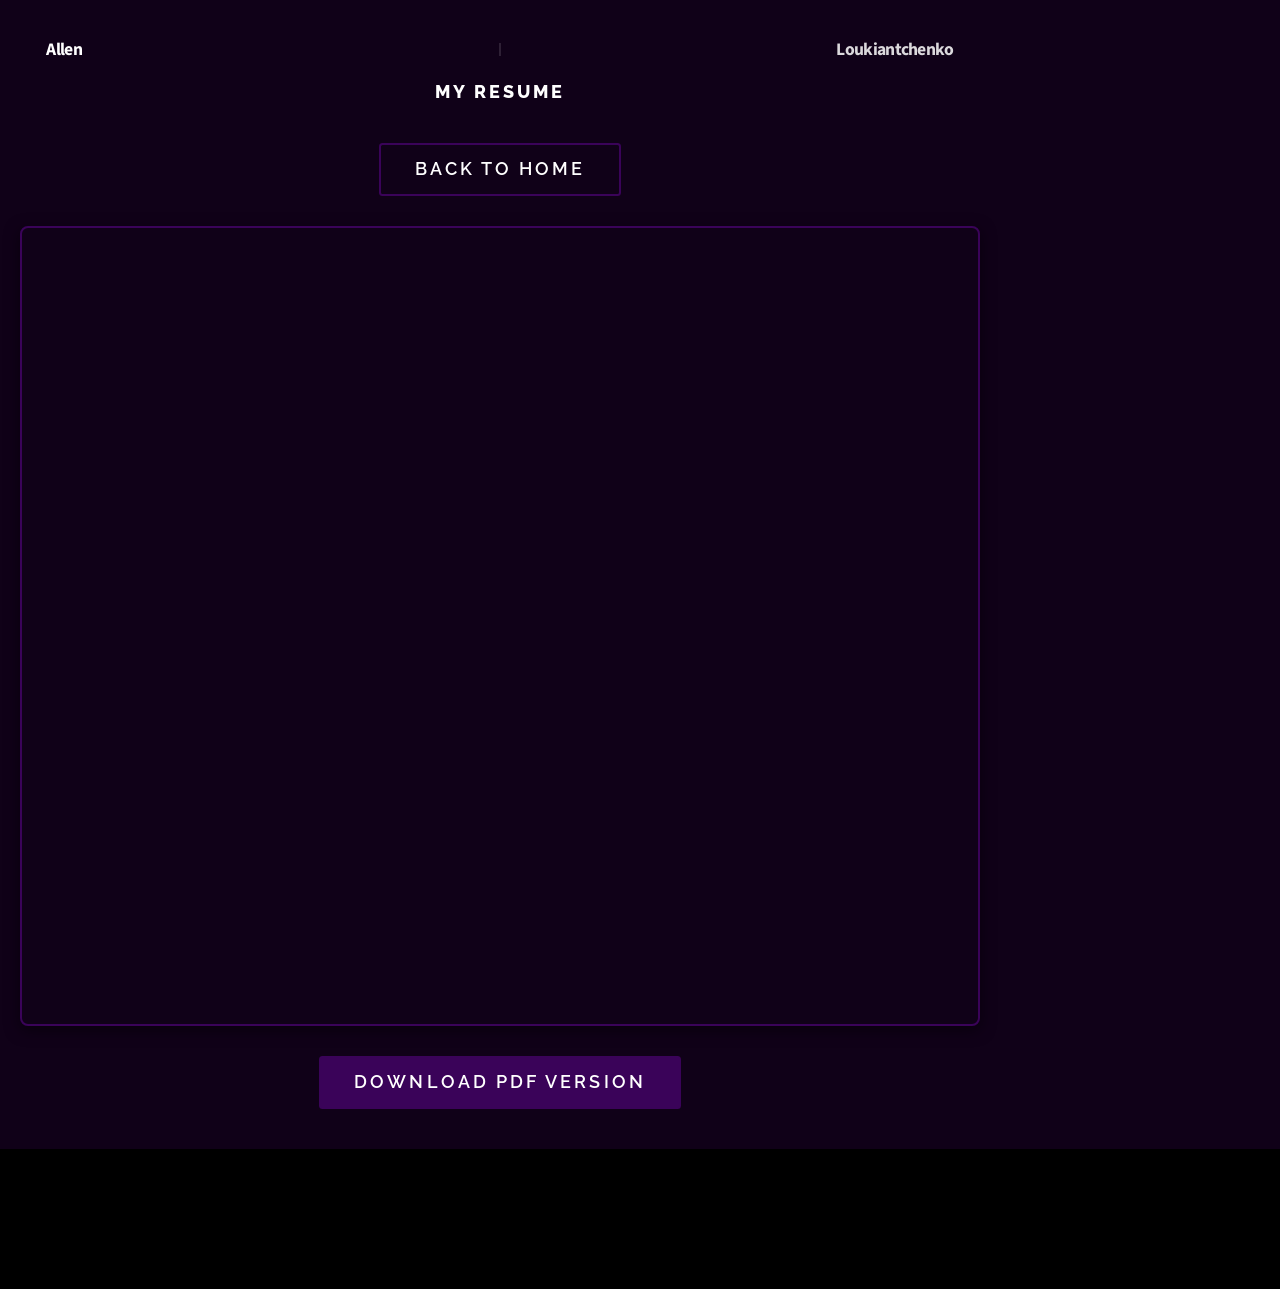
==== resume.html @ 9d2279e6 "Made resume viewer fullscreen and centered" ====
<!DOCTYPE HTML>
<html>
<head>
    <title>Allen Loukiantchenko | Resume</title>
    <meta charset="utf-8" />
    <meta name="viewport" content="width=device-width, initial-scale=1, user-scalable=no" />
    <link rel="stylesheet" href="assets/css/main.css" />
    <style>
        /* =========================================
           CUSTOM BLACK & DARK PURPLE THEME OVERRIDE
           ========================================= */
        body, #wrapper { background-color: #000000 !important; color: #ffffff !important; }
        .wrapper.style1 { background-color: #100118 !important; }
        h1, h2, h3, p, span { color: #ffffff !important; }
        
        input[type="submit"].primary, button.primary, .button.primary {
            background-color: #3a0359 !important; color: #ffffff !important; box-shadow: none !important;
        }
        .button.primary:hover { background-color: #550580 !important; }
        .button { box-shadow: inset 0 0 0 2px #3a0359 !important; color: #ffffff !important; border-radius: 0.2rem !important; }
        .button:hover { background-color: rgba(58, 3, 89, 0.2) !important; }

        html { font-size: 110%; }
        body, input, select, textarea, p, li, a, h1, h2, h3, h4, h5, h6 { font-size: 1rem !important; }

/* =========================================
           RESUME VIEWER STYLING
           ========================================= */
        .resume-container {
            width: 95vw !important; /* Forces it to use the full viewport width */
            max-width: 1000px !important; /* Caps it so it doesn't look stretched on ultra-wides */
            margin: 0 auto !important;
            display: flex;
            flex-direction: column;
            align-items: center; /* Perfectly centers the iframe and buttons */
            padding: 40px 20px;
        }
        .pdf-viewer {
            width: 100%;
            height: 85vh; /* Takes up 85% of the browser window's height */
            min-height: 800px;
            border: 2px solid #3a0359;
            border-radius: 8px;
            margin: 30px 0;
            box-shadow: 0px 4px 15px rgba(0,0,0,0.5);
        }
        ul.actions {
            display: flex;
            justify-content: center; /* Forces the buttons to the middle */
            width: 100%;
            margin-bottom: 0;
        }
        .resume-container h1 {
            display: flex;
            justify-content: space-between;
            align-items: center;
            width: 100%;
            max-width: 1000px;
            margin: 0 auto 1rem;
            position: relative;
            padding: 0 1.5rem;
            font-size: 3rem;
            letter-spacing: -0.04em;
        }
        .resume-container h1 span {
            display: inline-block;
            white-space: nowrap;
            width: calc(50% - 1rem);
        }
        .resume-container h1 .name-first {
            text-align: left;
        }
        .resume-container h1 .name-last {
            text-align: right;
            color: rgba(255, 255, 255, 0.85) !important;
        }
        .resume-container h1::before {
            content: '';
            position: absolute;
            left: 50%;
            top: 15%;
            bottom: 15%;
            width: 1px;
            background: rgba(255, 255, 255, 0.25);
            transform: translateX(-50%);
        }
        @media screen and (max-width: 980px) {
            .resume-container h1 {
                flex-direction: column;
                text-align: center;
                padding: 0;
            }
            .resume-container h1 span {
                width: auto;
            }
            .resume-container h1::before {
                display: none;
            }
        }
    </style>
</head>
<body class="is-preload">
    <div id="wrapper">
        <section class="wrapper style1">
            <div class="inner resume-container">
                <h1><span class="name-first">Allen</span><span class="name-last">Loukiantchenko</span></h1>
                <h2>My Resume</h2>
                
                <!-- Back Button -->
                <ul class="actions" style="justify-content: center;">
                    <li><a href="index.html" class="button">Back to Home</a></li>
                </ul>
                
                <!-- The Embedded PDF Document -->
                <iframe src="Allen_Loukiantchenko_Resume.pdf" class="pdf-viewer"></iframe>

                <!-- The Direct Download Button -->
                <ul class="actions" style="justify-content: center;">
                    <li><a href="Allen_Loukiantchenko_Resume.pdf" download="Allen_Loukiantchenko_Resume.pdf" class="button primary">Download PDF Version</a></li>
                </ul>
                
            </div>
        </section>
    </div>
</body>
</html>
---- assets/css/main.css ----
@import url(fontawesome-all.min.css);
@import url("https://fonts.googleapis.com/css?family=Source+Sans+Pro:300,600,700,300i,600i,700i|Raleway:600,800");

/*
	Paradigm Shift by HTML5 UP
	html5up.net | @ajlkn
	Free for personal and commercial use under the CCA 3.0 license (html5up.net/license)
*/

html, body, div, span, applet, object,
iframe, h1, h2, h3, h4, h5, h6, p, blockquote,
pre, a, abbr, acronym, address, big, cite,
code, del, dfn, em, img, ins, kbd, q, s, samp,
small, strike, strong, sub, sup, tt, var, b,
u, i, center, dl, dt, dd, ol, ul, li, fieldset,
form, label, legend, table, caption, tbody,
tfoot, thead, tr, th, td, article, aside,
canvas, details, embed, figure, figcaption,
footer, header, hgroup, menu, nav, output, ruby,
section, summary, time, mark, audio, video {
	margin: 0;
	padding: 0;
	border: 0;
	font-size: 100%;
	font: inherit;
	vertical-align: baseline;}

article, aside, details, figcaption, figure,
footer, header, hgroup, menu, nav, section {
	display: block;}

body {
	line-height: 1;
}

ol, ul {
	list-style: none;
}

blockquote, q {
	quotes: none;
}

	blockquote:before, blockquote:after, q:before, q:after {
		content: '';
		content: none;
	}

table {
	border-collapse: collapse;
	border-spacing: 0;
}

body {
	-webkit-text-size-adjust: none;
}

mark {
	background-color: transparent;
	color: inherit;
}

input::-moz-focus-inner {
	border: 0;
	padding: 0;
}

input, select, textarea {
	-moz-appearance: none;
	-webkit-appearance: none;
	-ms-appearance: none;
	appearance: none;
}

/* Basic */

	@-ms-viewport {
		width: device-width;
	}

	body {
		-ms-overflow-style: scrollbar;
	}

	@media screen and (max-width: 480px) {

		html, body {
			min-width: 320px;
		}

	}

	html {
		box-sizing: border-box;
	}

	*, *:before, *:after {
		box-sizing: inherit;
	}

	html {
		overflow-x: hidden;
	}

	body {
		background: #ffffff;
		overflow-x: hidden;
	}

		body.is-preload *, body.is-preload *:before, body.is-preload *:after {
			-moz-animation: none !important;
			-webkit-animation: none !important;
			-ms-animation: none !important;
			animation: none !important;
			-moz-transition: none !important;
			-webkit-transition: none !important;
			-ms-transition: none !important;
			transition: none !important;
		}

/* Typography */

	html {
		font-size: 19pt;
	}

		@media screen and (max-width: 1920px) {

			html {
				font-size: 14pt;
			}

		}

		@media screen and (max-width: 1152px) {

			html {
				font-size: 14pt;
			}

		}

		@media screen and (max-width: 736px) {

			html {
				font-size: 12pt;
			}

		}

		@media screen and (max-width: 480px) {

			html {
				font-size: 11pt;
			}

		}

	body {
		background-color: #ffffff;
		color: #000000;
	}

	body, input, select, textarea {
		color: #000000;
		font-family: "Source Sans Pro", Helvetica, sans-serif;
		font-size: 1rem;
		font-weight: 300;
		letter-spacing: 0.0375em;
		line-height: 2;
	}

	a {
		-moz-transition: border-bottom-color 0.25s ease-in-out;
		-webkit-transition: border-bottom-color 0.25s ease-in-out;
		-ms-transition: border-bottom-color 0.25s ease-in-out;
		transition: border-bottom-color 0.25s ease-in-out;
		text-decoration: none;
		color: #000000;
		border-bottom: dotted 1px;
	}

		a:hover {
			text-decoration: none;
			border-bottom-color: transparent;
		}

	strong, b {
		font-weight: 600;
		color: #000000;
	}

	em, i {
		font-style: italic;
	}

	p {
		margin: 0 0 2rem 0;
	}

	h1, h2, h3, h4, h5, h6 {
		color: #000000;
		font-family: "Raleway", Helvetica, sans-serif;
		font-weight: 600;
		letter-spacing: 0.175em;
		line-height: 1.75;
		margin: 0 0 1.5rem 0;
		text-transform: uppercase;
	}

		h1 a, h2 a, h3 a, h4 a, h5 a, h6 a {
			color: inherit;
			text-decoration: none;
		}

	h1 {
		font-family: "Source Sans Pro", Helvetica, sans-serif;
		font-size: 5rem;
		font-weight: 700;
		letter-spacing: -0.05em;
		line-height: 1.1;
		margin: 0 0 1.5rem 0;
		text-transform: none;
	}

	h2 {
		font-size: 1.25rem;
		font-weight: 800;
		margin: 0 0 2rem 0;
	}

	h3 {
		font-size: 0.875rem;
	}

	h4 {
		font-size: 0.875rem;
	}

	h5 {
		font-size: 0.75rem;
	}

	h6 {
		font-size: 0.625rem;
	}

	@media screen and (max-width: 736px) {

		h1 {
			font-size: 4.5rem;
			line-height: 1.1;
		}

		h2 {
			font-size: 1.25rem;
			line-height: 1.7;
		}

		h3 {
			font-size: 0.9rem;
		}

		h4 {
			font-size: 0.75rem;
		}

		h5 {
			font-size: 0.675rem;
		}

	}

	@media screen and (max-width: 360px) {

		h1 {
			font-size: 3.75rem;
		}

		h2 {
			font-size: 1.125rem;
		}

		h3 {
			font-size: 0.8rem;
		}

		h4 {
			font-size: 0.675rem;
		}

		h5 {
			font-size: 0.675rem;
		}

	}

	sub {
		font-size: 0.8rem;
		position: relative;
		top: 0.5rem;
	}

	sup {
		font-size: 0.8rem;
		position: relative;
		top: -0.5rem;
	}

	blockquote {
		border-left: solid 0.5rem rgba(144, 144, 144, 0.25);
		font-style: italic;
		margin: 0 0 2rem 0;
		padding: 1rem 0 1rem 2rem;
	}

	code {
		background: rgba(144, 144, 144, 0.1);
		border-radius: 0.325rem;
		font-family: "Courier New", monospace;
		font-size: 0.9rem;
		margin: 0 0.25rem;
		padding: 0.25rem 0.65rem;
	}

	pre {
		-webkit-overflow-scrolling: touch;
		font-family: "Courier New", monospace;
		font-size: 0.9rem;
		margin: 0 0 2rem 0;
		width: 100%;
	}

		pre code {
			display: block;
			line-height: 1.75;
			padding: 1rem 1.5rem;
			overflow-x: auto;
		}

	hr {
		border: 0;
		border-bottom: solid 2px rgba(144, 144, 144, 0.25);
		margin: 3rem 0;
	}

		hr.major {
			margin: 5rem 0;
		}

		@media screen and (max-width: 736px) {

			hr.major {
				margin: 3rem 0;
			}

		}

/* Row */

	.row {
		display: flex;
		flex-wrap: wrap;
		box-sizing: border-box;
		align-items: stretch;
	}

		.row > * {
			box-sizing: border-box;
		}

		.row.gtr-uniform > * > :last-child {
			margin-bottom: 0;
		}

		.row.aln-left {
			justify-content: flex-start;
		}

		.row.aln-center {
			justify-content: center;
		}

		.row.aln-right {
			justify-content: flex-end;
		}

		.row.aln-top {
			align-items: flex-start;
		}

		.row.aln-middle {
			align-items: center;
		}

		.row.aln-bottom {
			align-items: flex-end;
		}

		.row > .imp {
			order: -1;
		}

		.row > .col-1 {
			width: 8.33333%;
		}

		.row > .off-1 {
			margin-left: 8.33333%;
		}

		.row > .col-2 {
			width: 16.66667%;
		}

		.row > .off-2 {
			margin-left: 16.66667%;
		}

		.row > .col-3 {
			width: 25%;
		}

		.row > .off-3 {
			margin-left: 25%;
		}

		.row > .col-4 {
			width: 33.33333%;
		}

		.row > .off-4 {
			margin-left: 33.33333%;
		}

		.row > .col-5 {
			width: 41.66667%;
		}

		.row > .off-5 {
			margin-left: 41.66667%;
		}

		.row > .col-6 {
			width: 50%;
		}

		.row > .off-6 {
			margin-left: 50%;
		}

		.row > .col-7 {
			width: 58.33333%;
		}

		.row > .off-7 {
			margin-left: 58.33333%;
		}

		.row > .col-8 {
			width: 66.66667%;
		}

		.row > .off-8 {
			margin-left: 66.66667%;
		}

		.row > .col-9 {
			width: 75%;
		}

		.row > .off-9 {
			margin-left: 75%;
		}

		.row > .col-10 {
			width: 83.33333%;
		}

		.row > .off-10 {
			margin-left: 83.33333%;
		}

		.row > .col-11 {
			width: 91.66667%;
		}

		.row > .off-11 {
			margin-left: 91.66667%;
		}

		.row > .col-12 {
			width: 100%;
		}

		.row > .off-12 {
			margin-left: 100%;
		}

		.row.gtr-0 {
			margin-top: 0;
			margin-left: 0rem;
		}

			.row.gtr-0 > * {
				padding: 0 0 0 0rem;
			}

			.row.gtr-0.gtr-uniform {
				margin-top: 0rem;
			}

				.row.gtr-0.gtr-uniform > * {
					padding-top: 0rem;
				}

		.row.gtr-25 {
			margin-top: 0;
			margin-left: -0.5rem;
		}

			.row.gtr-25 > * {
				padding: 0 0 0 0.5rem;
			}

			.row.gtr-25.gtr-uniform {
				margin-top: -0.5rem;
			}

				.row.gtr-25.gtr-uniform > * {
					padding-top: 0.5rem;
				}

		.row.gtr-50 {
			margin-top: 0;
			margin-left: -1rem;
		}

			.row.gtr-50 > * {
				padding: 0 0 0 1rem;
			}

			.row.gtr-50.gtr-uniform {
				margin-top: -1rem;
			}

				.row.gtr-50.gtr-uniform > * {
					padding-top: 1rem;
				}

		.row {
			margin-top: 0;
			margin-left: -2rem;
		}

			.row > * {
				padding: 0 0 0 2rem;
			}

			.row.gtr-uniform {
				margin-top: -2rem;
			}

				.row.gtr-uniform > * {
					padding-top: 2rem;
				}

		.row.gtr-150 {
			margin-top: 0;
			margin-left: -3rem;
		}

			.row.gtr-150 > * {
				padding: 0 0 0 3rem;
			}

			.row.gtr-150.gtr-uniform {
				margin-top: -3rem;
			}

				.row.gtr-150.gtr-uniform > * {
					padding-top: 3rem;
				}

		.row.gtr-200 {
			margin-top: 0;
			margin-left: -4rem;
		}

			.row.gtr-200 > * {
				padding: 0 0 0 4rem;
			}

			.row.gtr-200.gtr-uniform {
				margin-top: -4rem;
			}

				.row.gtr-200.gtr-uniform > * {
					padding-top: 4rem;
				}

		@media screen and (max-width: 1920px) {

			.row {
				display: flex;
				flex-wrap: wrap;
				box-sizing: border-box;
				align-items: stretch;
			}

				.row > * {
					box-sizing: border-box;
				}

				.row.gtr-uniform > * > :last-child {
					margin-bottom: 0;
				}

				.row.aln-left {
					justify-content: flex-start;
				}

				.row.aln-center {
					justify-content: center;
				}

				.row.aln-right {
					justify-content: flex-end;
				}

				.row.aln-top {
					align-items: flex-start;
				}

				.row.aln-middle {
					align-items: center;
				}

				.row.aln-bottom {
					align-items: flex-end;
				}

				.row > .imp-xlarge {
					order: -1;
				}

				.row > .col-1-xlarge {
					width: 8.33333%;
				}

				.row > .off-1-xlarge {
					margin-left: 8.33333%;
				}

				.row > .col-2-xlarge {
					width: 16.66667%;
				}

				.row > .off-2-xlarge {
					margin-left: 16.66667%;
				}

				.row > .col-3-xlarge {
					width: 25%;
				}

				.row > .off-3-xlarge {
					margin-left: 25%;
				}

				.row > .col-4-xlarge {
					width: 33.33333%;
				}

				.row > .off-4-xlarge {
					margin-left: 33.33333%;
				}

				.row > .col-5-xlarge {
					width: 41.66667%;
				}

				.row > .off-5-xlarge {
					margin-left: 41.66667%;
				}

				.row > .col-6-xlarge {
					width: 50%;
				}

				.row > .off-6-xlarge {
					margin-left: 50%;
				}

				.row > .col-7-xlarge {
					width: 58.33333%;
				}

				.row > .off-7-xlarge {
					margin-left: 58.33333%;
				}

				.row > .col-8-xlarge {
					width: 66.66667%;
				}

				.row > .off-8-xlarge {
					margin-left: 66.66667%;
				}

				.row > .col-9-xlarge {
					width: 75%;
				}

				.row > .off-9-xlarge {
					margin-left: 75%;
				}

				.row > .col-10-xlarge {
					width: 83.33333%;
				}

				.row > .off-10-xlarge {
					margin-left: 83.33333%;
				}

				.row > .col-11-xlarge {
					width: 91.66667%;
				}

				.row > .off-11-xlarge {
					margin-left: 91.66667%;
				}

				.row > .col-12-xlarge {
					width: 100%;
				}

				.row > .off-12-xlarge {
					margin-left: 100%;
				}

				.row.gtr-0 {
					margin-top: 0;
					margin-left: 0rem;
				}

					.row.gtr-0 > * {
						padding: 0 0 0 0rem;
					}

					.row.gtr-0.gtr-uniform {
						margin-top: 0rem;
					}

						.row.gtr-0.gtr-uniform > * {
							padding-top: 0rem;
						}

				.row.gtr-25 {
					margin-top: 0;
					margin-left: -0.5rem;
				}

					.row.gtr-25 > * {
						padding: 0 0 0 0.5rem;
					}

					.row.gtr-25.gtr-uniform {
						margin-top: -0.5rem;
					}

						.row.gtr-25.gtr-uniform > * {
							padding-top: 0.5rem;
						}

				.row.gtr-50 {
					margin-top: 0;
					margin-left: -1rem;
				}

					.row.gtr-50 > * {
						padding: 0 0 0 1rem;
					}

					.row.gtr-50.gtr-uniform {
						margin-top: -1rem;
					}

						.row.gtr-50.gtr-uniform > * {
							padding-top: 1rem;
						}

				.row {
					margin-top: 0;
					margin-left: -2rem;
				}

					.row > * {
						padding: 0 0 0 2rem;
					}

					.row.gtr-uniform {
						margin-top: -2rem;
					}

						.row.gtr-uniform > * {
							padding-top: 2rem;
						}

				.row.gtr-150 {
					margin-top: 0;
					margin-left: -3rem;
				}

					.row.gtr-150 > * {
						padding: 0 0 0 3rem;
					}

					.row.gtr-150.gtr-uniform {
						margin-top: -3rem;
					}

						.row.gtr-150.gtr-uniform > * {
							padding-top: 3rem;
						}

				.row.gtr-200 {
					margin-top: 0;
					margin-left: -4rem;
				}

					.row.gtr-200 > * {
						padding: 0 0 0 4rem;
					}

					.row.gtr-200.gtr-uniform {
						margin-top: -4rem;
					}

						.row.gtr-200.gtr-uniform > * {
							padding-top: 4rem;
						}

		}

		@media screen and (max-width: 1280px) {

			.row {
				display: flex;
				flex-wrap: wrap;
				box-sizing: border-box;
				align-items: stretch;
			}

				.row > * {
					box-sizing: border-box;
				}

				.row.gtr-uniform > * > :last-child {
					margin-bottom: 0;
				}

				.row.aln-left {
					justify-content: flex-start;
				}

				.row.aln-center {
					justify-content: center;
				}

				.row.aln-right {
					justify-content: flex-end;
				}

				.row.aln-top {
					align-items: flex-start;
				}

				.row.aln-middle {
					align-items: center;
				}

				.row.aln-bottom {
					align-items: flex-end;
				}

				.row > .imp-large {
					order: -1;
				}

				.row > .col-1-large {
					width: 8.33333%;
				}

				.row > .off-1-large {
					margin-left: 8.33333%;
				}

				.row > .col-2-large {
					width: 16.66667%;
				}

				.row > .off-2-large {
					margin-left: 16.66667%;
				}

				.row > .col-3-large {
					width: 25%;
				}

				.row > .off-3-large {
					margin-left: 25%;
				}

				.row > .col-4-large {
					width: 33.33333%;
				}

				.row > .off-4-large {
					margin-left: 33.33333%;
				}

				.row > .col-5-large {
					width: 41.66667%;
				}

				.row > .off-5-large {
					margin-left: 41.66667%;
				}

				.row > .col-6-large {
					width: 50%;
				}

				.row > .off-6-large {
					margin-left: 50%;
				}

				.row > .col-7-large {
					width: 58.33333%;
				}

				.row > .off-7-large {
					margin-left: 58.33333%;
				}

				.row > .col-8-large {
					width: 66.66667%;
				}

				.row > .off-8-large {
					margin-left: 66.66667%;
				}

				.row > .col-9-large {
					width: 75%;
				}

				.row > .off-9-large {
					margin-left: 75%;
				}

				.row > .col-10-large {
					width: 83.33333%;
				}

				.row > .off-10-large {
					margin-left: 83.33333%;
				}

				.row > .col-11-large {
					width: 91.66667%;
				}

				.row > .off-11-large {
					margin-left: 91.66667%;
				}

				.row > .col-12-large {
					width: 100%;
				}

				.row > .off-12-large {
					margin-left: 100%;
				}

				.row.gtr-0 {
					margin-top: 0;
					margin-left: 0rem;
				}

					.row.gtr-0 > * {
						padding: 0 0 0 0rem;
					}

					.row.gtr-0.gtr-uniform {
						margin-top: 0rem;
					}

						.row.gtr-0.gtr-uniform > * {
							padding-top: 0rem;
						}

				.row.gtr-25 {
					margin-top: 0;
					margin-left: -0.375rem;
				}

					.row.gtr-25 > * {
						padding: 0 0 0 0.375rem;
					}

					.row.gtr-25.gtr-uniform {
						margin-top: -0.375rem;
					}

						.row.gtr-25.gtr-uniform > * {
							padding-top: 0.375rem;
						}

				.row.gtr-50 {
					margin-top: 0;
					margin-left: -0.75rem;
				}

					.row.gtr-50 > * {
						padding: 0 0 0 0.75rem;
					}

					.row.gtr-50.gtr-uniform {
						margin-top: -0.75rem;
					}

						.row.gtr-50.gtr-uniform > * {
							padding-top: 0.75rem;
						}

				.row {
					margin-top: 0;
					margin-left: -1.5rem;
				}

					.row > * {
						padding: 0 0 0 1.5rem;
					}

					.row.gtr-uniform {
						margin-top: -1.5rem;
					}

						.row.gtr-uniform > * {
							padding-top: 1.5rem;
						}

				.row.gtr-150 {
					margin-top: 0;
					margin-left: -2.25rem;
				}

					.row.gtr-150 > * {
						padding: 0 0 0 2.25rem;
					}

					.row.gtr-150.gtr-uniform {
						margin-top: -2.25rem;
					}

						.row.gtr-150.gtr-uniform > * {
							padding-top: 2.25rem;
						}

				.row.gtr-200 {
					margin-top: 0;
					margin-left: -3rem;
				}

					.row.gtr-200 > * {
						padding: 0 0 0 3rem;
					}

					.row.gtr-200.gtr-uniform {
						margin-top: -3rem;
					}

						.row.gtr-200.gtr-uniform > * {
							padding-top: 3rem;
						}

		}

		@media screen and (max-width: 1152px) {

			.row {
				display: flex;
				flex-wrap: wrap;
				box-sizing: border-box;
				align-items: stretch;
			}

				.row > * {
					box-sizing: border-box;
				}

				.row.gtr-uniform > * > :last-child {
					margin-bottom: 0;
				}

				.row.aln-left {
					justify-content: flex-start;
				}

				.row.aln-center {
					justify-content: center;
				}

				.row.aln-right {
					justify-content: flex-end;
				}

				.row.aln-top {
					align-items: flex-start;
				}

				.row.aln-middle {
					align-items: center;
				}

				.row.aln-bottom {
					align-items: flex-end;
				}

				.row > .imp-medium {
					order: -1;
				}

				.row > .col-1-medium {
					width: 8.33333%;
				}

				.row > .off-1-medium {
					margin-left: 8.33333%;
				}

				.row > .col-2-medium {
					width: 16.66667%;
				}

				.row > .off-2-medium {
					margin-left: 16.66667%;
				}

				.row > .col-3-medium {
					width: 25%;
				}

				.row > .off-3-medium {
					margin-left: 25%;
				}

				.row > .col-4-medium {
					width: 33.33333%;
				}

				.row > .off-4-medium {
					margin-left: 33.33333%;
				}

				.row > .col-5-medium {
					width: 41.66667%;
				}

				.row > .off-5-medium {
					margin-left: 41.66667%;
				}

				.row > .col-6-medium {
					width: 50%;
				}

				.row > .off-6-medium {
					margin-left: 50%;
				}

				.row > .col-7-medium {
					width: 58.33333%;
				}

				.row > .off-7-medium {
					margin-left: 58.33333%;
				}

				.row > .col-8-medium {
					width: 66.66667%;
				}

				.row > .off-8-medium {
					margin-left: 66.66667%;
				}

				.row > .col-9-medium {
					width: 75%;
				}

				.row > .off-9-medium {
					margin-left: 75%;
				}

				.row > .col-10-medium {
					width: 83.33333%;
				}

				.row > .off-10-medium {
					margin-left: 83.33333%;
				}

				.row > .col-11-medium {
					width: 91.66667%;
				}

				.row > .off-11-medium {
					margin-left: 91.66667%;
				}

				.row > .col-12-medium {
					width: 100%;
				}

				.row > .off-12-medium {
					margin-left: 100%;
				}

				.row.gtr-0 {
					margin-top: 0;
					margin-left: 0rem;
				}

					.row.gtr-0 > * {
						padding: 0 0 0 0rem;
					}

					.row.gtr-0.gtr-uniform {
						margin-top: 0rem;
					}

						.row.gtr-0.gtr-uniform > * {
							padding-top: 0rem;
						}

				.row.gtr-25 {
					margin-top: 0;
					margin-left: -0.375rem;
				}

					.row.gtr-25 > * {
						padding: 0 0 0 0.375rem;
					}

					.row.gtr-25.gtr-uniform {
						margin-top: -0.375rem;
					}

						.row.gtr-25.gtr-uniform > * {
							padding-top: 0.375rem;
						}

				.row.gtr-50 {
					margin-top: 0;
					margin-left: -0.75rem;
				}

					.row.gtr-50 > * {
						padding: 0 0 0 0.75rem;
					}

					.row.gtr-50.gtr-uniform {
						margin-top: -0.75rem;
					}

						.row.gtr-50.gtr-uniform > * {
							padding-top: 0.75rem;
						}

				.row {
					margin-top: 0;
					margin-left: -1.5rem;
				}

					.row > * {
						padding: 0 0 0 1.5rem;
					}

					.row.gtr-uniform {
						margin-top: -1.5rem;
					}

						.row.gtr-uniform > * {
							padding-top: 1.5rem;
						}

				.row.gtr-150 {
					margin-top: 0;
					margin-left: -2.25rem;
				}

					.row.gtr-150 > * {
						padding: 0 0 0 2.25rem;
					}

					.row.gtr-150.gtr-uniform {
						margin-top: -2.25rem;
					}

						.row.gtr-150.gtr-uniform > * {
							padding-top: 2.25rem;
						}

				.row.gtr-200 {
					margin-top: 0;
					margin-left: -3rem;
				}

					.row.gtr-200 > * {
						padding: 0 0 0 3rem;
					}

					.row.gtr-200.gtr-uniform {
						margin-top: -3rem;
					}

						.row.gtr-200.gtr-uniform > * {
							padding-top: 3rem;
						}

		}

		@media screen and (max-width: 736px) {

			.row {
				display: flex;
				flex-wrap: wrap;
				box-sizing: border-box;
				align-items: stretch;
			}

				.row > * {
					box-sizing: border-box;
				}

				.row.gtr-uniform > * > :last-child {
					margin-bottom: 0;
				}

				.row.aln-left {
					justify-content: flex-start;
				}

				.row.aln-center {
					justify-content: center;
				}

				.row.aln-right {
					justify-content: flex-end;
				}

				.row.aln-top {
					align-items: flex-start;
				}

				.row.aln-middle {
					align-items: center;
				}

				.row.aln-bottom {
					align-items: flex-end;
				}

				.row > .imp-small {
					order: -1;
				}

				.row > .col-1-small {
					width: 8.33333%;
				}

				.row > .off-1-small {
					margin-left: 8.33333%;
				}

				.row > .col-2-small {
					width: 16.66667%;
				}

				.row > .off-2-small {
					margin-left: 16.66667%;
				}

				.row > .col-3-small {
					width: 25%;
				}

				.row > .off-3-small {
					margin-left: 25%;
				}

				.row > .col-4-small {
					width: 33.33333%;
				}

				.row > .off-4-small {
					margin-left: 33.33333%;
				}

				.row > .col-5-small {
					width: 41.66667%;
				}

				.row > .off-5-small {
					margin-left: 41.66667%;
				}

				.row > .col-6-small {
					width: 50%;
				}

				.row > .off-6-small {
					margin-left: 50%;
				}

				.row > .col-7-small {
					width: 58.33333%;
				}

				.row > .off-7-small {
					margin-left: 58.33333%;
				}

				.row > .col-8-small {
					width: 66.66667%;
				}

				.row > .off-8-small {
					margin-left: 66.66667%;
				}

				.row > .col-9-small {
					width: 75%;
				}

				.row > .off-9-small {
					margin-left: 75%;
				}

				.row > .col-10-small {
					width: 83.33333%;
				}

				.row > .off-10-small {
					margin-left: 83.33333%;
				}

				.row > .col-11-small {
					width: 91.66667%;
				}

				.row > .off-11-small {
					margin-left: 91.66667%;
				}

				.row > .col-12-small {
					width: 100%;
				}

				.row > .off-12-small {
					margin-left: 100%;
				}

				.row.gtr-0 {
					margin-top: 0;
					margin-left: 0rem;
				}

					.row.gtr-0 > * {
						padding: 0 0 0 0rem;
					}

					.row.gtr-0.gtr-uniform {
						margin-top: 0rem;
					}

						.row.gtr-0.gtr-uniform > * {
							padding-top: 0rem;
						}

				.row.gtr-25 {
					margin-top: 0;
					margin-left: -0.3125rem;
				}

					.row.gtr-25 > * {
						padding: 0 0 0 0.3125rem;
					}

					.row.gtr-25.gtr-uniform {
						margin-top: -0.3125rem;
					}

						.row.gtr-25.gtr-uniform > * {
							padding-top: 0.3125rem;
						}

				.row.gtr-50 {
					margin-top: 0;
					margin-left: -0.625rem;
				}

					.row.gtr-50 > * {
						padding: 0 0 0 0.625rem;
					}

					.row.gtr-50.gtr-uniform {
						margin-top: -0.625rem;
					}

						.row.gtr-50.gtr-uniform > * {
							padding-top: 0.625rem;
						}

				.row {
					margin-top: 0;
					margin-left: -1.25rem;
				}

					.row > * {
						padding: 0 0 0 1.25rem;
					}

					.row.gtr-uniform {
						margin-top: -1.25rem;
					}

						.row.gtr-uniform > * {
							padding-top: 1.25rem;
						}

				.row.gtr-150 {
					margin-top: 0;
					margin-left: -1.875rem;
				}

					.row.gtr-150 > * {
						padding: 0 0 0 1.875rem;
					}

					.row.gtr-150.gtr-uniform {
						margin-top: -1.875rem;
					}

						.row.gtr-150.gtr-uniform > * {
							padding-top: 1.875rem;
						}

				.row.gtr-200 {
					margin-top: 0;
					margin-left: -2.5rem;
				}

					.row.gtr-200 > * {
						padding: 0 0 0 2.5rem;
					}

					.row.gtr-200.gtr-uniform {
						margin-top: -2.5rem;
					}

						.row.gtr-200.gtr-uniform > * {
							padding-top: 2.5rem;
						}

		}

		@media screen and (max-width: 480px) {

			.row {
				display: flex;
				flex-wrap: wrap;
				box-sizing: border-box;
				align-items: stretch;
			}

				.row > * {
					box-sizing: border-box;
				}

				.row.gtr-uniform > * > :last-child {
					margin-bottom: 0;
				}

				.row.aln-left {
					justify-content: flex-start;
				}

				.row.aln-center {
					justify-content: center;
				}

				.row.aln-right {
					justify-content: flex-end;
				}

				.row.aln-top {
					align-items: flex-start;
				}

				.row.aln-middle {
					align-items: center;
				}

				.row.aln-bottom {
					align-items: flex-end;
				}

				.row > .imp-xsmall {
					order: -1;
				}

				.row > .col-1-xsmall {
					width: 8.33333%;
				}

				.row > .off-1-xsmall {
					margin-left: 8.33333%;
				}

				.row > .col-2-xsmall {
					width: 16.66667%;
				}

				.row > .off-2-xsmall {
					margin-left: 16.66667%;
				}

				.row > .col-3-xsmall {
					width: 25%;
				}

				.row > .off-3-xsmall {
					margin-left: 25%;
				}

				.row > .col-4-xsmall {
					width: 33.33333%;
				}

				.row > .off-4-xsmall {
					margin-left: 33.33333%;
				}

				.row > .col-5-xsmall {
					width: 41.66667%;
				}

				.row > .off-5-xsmall {
					margin-left: 41.66667%;
				}

				.row > .col-6-xsmall {
					width: 50%;
				}

				.row > .off-6-xsmall {
					margin-left: 50%;
				}

				.row > .col-7-xsmall {
					width: 58.33333%;
				}

				.row > .off-7-xsmall {
					margin-left: 58.33333%;
				}

				.row > .col-8-xsmall {
					width: 66.66667%;
				}

				.row > .off-8-xsmall {
					margin-left: 66.66667%;
				}

				.row > .col-9-xsmall {
					width: 75%;
				}

				.row > .off-9-xsmall {
					margin-left: 75%;
				}

				.row > .col-10-xsmall {
					width: 83.33333%;
				}

				.row > .off-10-xsmall {
					margin-left: 83.33333%;
				}

				.row > .col-11-xsmall {
					width: 91.66667%;
				}

				.row > .off-11-xsmall {
					margin-left: 91.66667%;
				}

				.row > .col-12-xsmall {
					width: 100%;
				}

				.row > .off-12-xsmall {
					margin-left: 100%;
				}

				.row.gtr-0 {
					margin-top: 0;
					margin-left: 0rem;
				}

					.row.gtr-0 > * {
						padding: 0 0 0 0rem;
					}

					.row.gtr-0.gtr-uniform {
						margin-top: 0rem;
					}

						.row.gtr-0.gtr-uniform > * {
							padding-top: 0rem;
						}

				.row.gtr-25 {
					margin-top: 0;
					margin-left: -0.3125rem;
				}

					.row.gtr-25 > * {
						padding: 0 0 0 0.3125rem;
					}

					.row.gtr-25.gtr-uniform {
						margin-top: -0.3125rem;
					}

						.row.gtr-25.gtr-uniform > * {
							padding-top: 0.3125rem;
						}

				.row.gtr-50 {
					margin-top: 0;
					margin-left: -0.625rem;
				}

					.row.gtr-50 > * {
						padding: 0 0 0 0.625rem;
					}

					.row.gtr-50.gtr-uniform {
						margin-top: -0.625rem;
					}

						.row.gtr-50.gtr-uniform > * {
							padding-top: 0.625rem;
						}

				.row {
					margin-top: 0;
					margin-left: -1.25rem;
				}

					.row > * {
						padding: 0 0 0 1.25rem;
					}

					.row.gtr-uniform {
						margin-top: -1.25rem;
					}

						.row.gtr-uniform > * {
							padding-top: 1.25rem;
						}

				.row.gtr-150 {
					margin-top: 0;
					margin-left: -1.875rem;
				}

					.row.gtr-150 > * {
						padding: 0 0 0 1.875rem;
					}

					.row.gtr-150.gtr-uniform {
						margin-top: -1.875rem;
					}

						.row.gtr-150.gtr-uniform > * {
							padding-top: 1.875rem;
						}

				.row.gtr-200 {
					margin-top: 0;
					margin-left: -2.5rem;
				}

					.row.gtr-200 > * {
						padding: 0 0 0 2.5rem;
					}

					.row.gtr-200.gtr-uniform {
						margin-top: -2.5rem;
					}

						.row.gtr-200.gtr-uniform > * {
							padding-top: 2.5rem;
						}

		}

/* Box */

	.box {
		border: solid 2px rgba(144, 144, 144, 0.25);
		border-radius: 0.325rem;
		margin-bottom: 2rem;
		padding: 1.5rem;
	}

		.box > :last-child {
			margin-bottom: 0;
		}

		.box.alt {
			border: 0;
			border-radius: 0;
			padding: 0;
		}

/* Button */

	input[type="submit"],
	input[type="reset"],
	input[type="button"],
	button,
	.button {
		-moz-appearance: none;
		-webkit-appearance: none;
		-ms-appearance: none;
		appearance: none;
		-moz-transition: background-color 0.25s ease-in-out, box-shadow 0.25s ease-in-out, color 0.25s ease-in-out;
		-webkit-transition: background-color 0.25s ease-in-out, box-shadow 0.25s ease-in-out, color 0.25s ease-in-out;
		-ms-transition: background-color 0.25s ease-in-out, box-shadow 0.25s ease-in-out, color 0.25s ease-in-out;
		transition: background-color 0.25s ease-in-out, box-shadow 0.25s ease-in-out, color 0.25s ease-in-out;
		background-color: transparent;
		border-radius: 0.2rem;
		border: 0;
		box-shadow: inset 0 0 0 2px rgba(144, 144, 144, 0.25);
		color: #000000 !important;
		cursor: pointer;
		display: inline-block;
		font-family: "Raleway", Helvetica, sans-serif;
		font-size: 0.7rem;
		font-weight: 600;
		height: 3rem;
		letter-spacing: 0.175em;
		line-height: 3rem;
		padding: 0 2rem;
		text-align: center;
		text-decoration: none;
		text-transform: uppercase;
		white-space: nowrap;
	}

		input[type="submit"]:hover,
		input[type="reset"]:hover,
		input[type="button"]:hover,
		button:hover,
		.button:hover {
			box-shadow: inset 0 0 0 2px #2ee4bb;
			color: #2ee4bb !important;
		}

		input[type="submit"]:active,
		input[type="reset"]:active,
		input[type="button"]:active,
		button:active,
		.button:active {
			background-color: rgba(73, 252, 212, 0.25);
			box-shadow: inset 0 0 0 2px #2ee4bb;
			color: #2ee4bb !important;
		}

		input[type="submit"].small,
		input[type="reset"].small,
		input[type="button"].small,
		button.small,
		.button.small {
			font-size: 0.5rem;
			height: 2.25rem;
			line-height: 2.25rem;
			padding: 0 1.25rem;
		}

		input[type="submit"].large,
		input[type="reset"].large,
		input[type="button"].large,
		button.large,
		.button.large {
			font-size: 0.7rem;
			height: 3.2625rem;
			line-height: 3.2625rem;
			padding: 0 3.25rem;
		}

		input[type="submit"].wide,
		input[type="reset"].wide,
		input[type="button"].wide,
		button.wide,
		.button.wide {
			min-width: 13rem;
		}

		input[type="submit"].icon:before,
		input[type="reset"].icon:before,
		input[type="button"].icon:before,
		button.icon:before,
		.button.icon:before {
			margin-right: 0.5rem;
		}

		input[type="submit"].fit,
		input[type="reset"].fit,
		input[type="button"].fit,
		button.fit,
		.button.fit {
			width: 100%;
		}

		input[type="submit"].disabled, input[type="submit"]:disabled,
		input[type="reset"].disabled,
		input[type="reset"]:disabled,
		input[type="button"].disabled,
		input[type="button"]:disabled,
		button.disabled,
		button:disabled,
		.button.disabled,
		.button:disabled {
			pointer-events: none;
			opacity: 0.25;
		}

		input[type="submit"].primary,
		input[type="reset"].primary,
		input[type="button"].primary,
		button.primary,
		.button.primary {
			background-color: #49fcd4;
			box-shadow: none;
			color: #000000 !important;
		}

			input[type="submit"].primary:hover,
			input[type="reset"].primary:hover,
			input[type="button"].primary:hover,
			button.primary:hover,
			.button.primary:hover {
				background-color: #93ffe7;
			}

			input[type="submit"].primary:active,
			input[type="reset"].primary:active,
			input[type="button"].primary:active,
			button.primary:active,
			.button.primary:active {
				background-color: #44f2cb;
			}

		@media screen and (max-width: 736px) {

			input[type="submit"],
			input[type="reset"],
			input[type="button"],
			button,
			.button {
				font-size: 0.7rem;
				height: 3.3rem;
				line-height: 3.3rem;
			}

				input[type="submit"].large,
				input[type="reset"].large,
				input[type="button"].large,
				button.large,
				.button.large {
					font-size: 0.8rem;
					height: 3.75rem;
					line-height: 3.75rem;
				}

				input[type="submit"].small,
				input[type="reset"].small,
				input[type="button"].small,
				button.small,
				.button.small {
					font-size: 0.6rem;
					height: 3rem;
					line-height: 3rem;
				}

		}

/* Form */

	form {
		margin: 0 0 2rem 0;
	}

		form > :last-child {
			margin-bottom: 0;
		}

		form > .fields {
			display: -moz-flex;
			display: -webkit-flex;
			display: -ms-flex;
			display: flex;
			-moz-flex-wrap: wrap;
			-webkit-flex-wrap: wrap;
			-ms-flex-wrap: wrap;
			flex-wrap: wrap;
			margin: -2rem 0 2rem -2rem;
			width: calc(100% + 4rem);
		}

			form > .fields > .field {
				-moz-flex-grow: 0;
				-webkit-flex-grow: 0;
				-ms-flex-grow: 0;
				flex-grow: 0;
				-moz-flex-shrink: 0;
				-webkit-flex-shrink: 0;
				-ms-flex-shrink: 0;
				flex-shrink: 0;
				padding: 2rem 0 0 2rem;
				width: calc(100% - 2rem);
			}

				form > .fields > .field > :last-child {
					margin-bottom: 0;
				}

				form > .fields > .field.half {
					width: calc(50% - 1rem);
				}

				form > .fields > .field.third {
					width: calc(100%/3 - 0.66667rem);
				}

				form > .fields > .field.quarter {
					width: calc(25% - 0.5rem);
				}

		@media screen and (max-width: 480px) {

			form > .fields {
				margin: -1.5rem 0 2rem -1.5rem;
				width: calc(100% + 3rem);
			}

				form > .fields > .field {
					padding: 1.5rem 0 0 1.5rem;
					width: calc(100% - 1.5rem);
				}

					form > .fields > .field.half {
						width: calc(100% - 1.5rem);
					}

					form > .fields > .field.third {
						width: calc(100% - 1.5rem);
					}

					form > .fields > .field.quarter {
						width: calc(100% - 1.5rem);
					}

		}

	input[type="text"],
	input[type="password"],
	input[type="email"],
	input[type="tel"],
	input[type="search"],
	input[type="url"],
	select,
	textarea {
		-moz-appearance: none;
		-webkit-appearance: none;
		-ms-appearance: none;
		appearance: none;
		border-radius: 0.325rem;
		border: solid 2px rgba(144, 144, 144, 0.25);
		color: inherit;
		display: block;
		outline: 0;
		padding: 0 1rem;
		text-decoration: none;
		width: 100%;
	}

		input[type="text"]:invalid,
		input[type="password"]:invalid,
		input[type="email"]:invalid,
		input[type="tel"]:invalid,
		input[type="search"]:invalid,
		input[type="url"]:invalid,
		select:invalid,
		textarea:invalid {
			box-shadow: none;
		}

		input[type="text"]:focus,
		input[type="password"]:focus,
		input[type="email"]:focus,
		input[type="tel"]:focus,
		input[type="search"]:focus,
		input[type="url"]:focus,
		select:focus,
		textarea:focus {
			border-color: #2ee4bb;
		}

	label {
		color: #000000;
		display: block;
		font-family: "Raleway", Helvetica, sans-serif;
		font-size: 0.75rem;
		font-weight: 600;
		letter-spacing: 0.175em;
		line-height: 1.75;
		margin: 0 0 1rem 0;
		text-transform: uppercase;
	}

	input[type="text"],
	input[type="password"],
	input[type="email"],
	input[type="tel"],
	input[type="search"],
	input[type="url"] {
		height: 3rem;
	}

	select {
		background-image: url("data:image/svg+xml;charset=utf8,%3Csvg xmlns='http://www.w3.org/2000/svg' width='40' height='40' preserveAspectRatio='none' viewBox='0 0 40 40'%3E%3Cpath d='M9.4,12.3l10.4,10.4l10.4-10.4c0.2-0.2,0.5-0.4,0.9-0.4c0.3,0,0.6,0.1,0.9,0.4l3.3,3.3c0.2,0.2,0.4,0.5,0.4,0.9 c0,0.4-0.1,0.6-0.4,0.9L20.7,31.9c-0.2,0.2-0.5,0.4-0.9,0.4c-0.3,0-0.6-0.1-0.9-0.4L4.3,17.3c-0.2-0.2-0.4-0.5-0.4-0.9 c0-0.4,0.1-0.6,0.4-0.9l3.3-3.3c0.2-0.2,0.5-0.4,0.9-0.4S9.1,12.1,9.4,12.3z' fill='rgba(144, 144, 144, 0.25)' /%3E%3C/svg%3E");
		background-position: calc(100% - 1rem) center;
		background-repeat: no-repeat;
		background-size: 1.25rem;
		height: 3rem;
		padding-right: 3rem;
		text-overflow: ellipsis;
	}

		select option {
			background-color: #ffffff;
			color: #000000;
		}

		select:focus::-ms-value {
			background-color: transparent;
		}

		select::-ms-expand {
			display: none;
		}

	textarea {
		padding: 0.75rem 1rem;
	}

	input[type="checkbox"],
	input[type="radio"] {
		-moz-appearance: none;
		-webkit-appearance: none;
		-ms-appearance: none;
		appearance: none;
		display: block;
		float: left;
		margin-right: -2rem;
		opacity: 0;
		width: 1rem;
		z-index: -1;
	}

		input[type="checkbox"] + label,
		input[type="radio"] + label {
			text-decoration: none;
			color: #000000;
			cursor: pointer;
			display: inline-block;
			font-family: "Source Sans Pro", Helvetica, sans-serif;
			font-size: 1rem;
			font-weight: 300;
			letter-spacing: 0.0375em;
			padding-left: 2.675rem;
			padding-right: 0.875rem;
			position: relative;
			text-transform: none;
		}

			input[type="checkbox"] + label:before,
			input[type="radio"] + label:before {
				-moz-osx-font-smoothing: grayscale;
				-webkit-font-smoothing: antialiased;
				display: inline-block;
				font-style: normal;
				font-variant: normal;
				text-rendering: auto;
				line-height: 1;
				text-transform: none !important;
				font-family: 'Font Awesome 5 Free';
				font-weight: 900;
			}

			input[type="checkbox"] + label:before,
			input[type="radio"] + label:before {
				border-radius: 0.325rem;
				border: solid 2px rgba(144, 144, 144, 0.25);
				content: '';
				display: inline-block;
				font-size: 0.8rem;
				height: 2.25rem;
				left: 0;
				line-height: 2.25rem;
				position: absolute;
				text-align: center;
				top: -0.15rem;
				width: 2.25rem;
			}

		input[type="checkbox"]:checked + label:before,
		input[type="radio"]:checked + label:before {
			content: '\f00c';
			background-color: #49fcd4;
			border-color: #49fcd4;
			color: #ffffff;
		}

		input[type="checkbox"]:focus + label:before,
		input[type="radio"]:focus + label:before {
			border-color: #49fcd4;
			box-shadow: 0 0 0 1px #49fcd4;
		}

	input[type="checkbox"] + label:before {
		border-radius: 0.325rem;
	}

	input[type="radio"] + label:before {
		border-radius: 100%;
	}

	::-webkit-input-placeholder {
		opacity: 1.0;
		color: rgba(0, 0, 0, 0.25) !important;
	}

	:-moz-placeholder {
		opacity: 1.0;
		color: rgba(0, 0, 0, 0.25) !important;
	}

	::-moz-placeholder {
		opacity: 1.0;
		color: rgba(0, 0, 0, 0.25) !important;
	}

	:-ms-input-placeholder {
		opacity: 1.0;
		color: rgba(0, 0, 0, 0.25) !important;
	}

	@media screen and (max-width: 736px) {

		label {
			font-size: 0.675rem;
		}

		input[type="checkbox"] + label,
		input[type="radio"] + label {
			font-size: 1rem;
		}

	}

	@media screen and (max-width: 360px) {

		label {
			font-size: 0.675rem;
		}

		input[type="checkbox"] + label,
		input[type="radio"] + label {
			font-size: 1rem;
		}

	}

/* Icon */

	.icon {
		text-decoration: none;
		border-bottom: none;
		position: relative;
	}

		.icon:before {
			-moz-osx-font-smoothing: grayscale;
			-webkit-font-smoothing: antialiased;
			display: inline-block;
			font-style: normal;
			font-variant: normal;
			text-rendering: auto;
			line-height: 1;
			text-transform: none !important;
			font-family: 'Font Awesome 5 Free';
			font-weight: 400;
		}

		.icon > .label {
			display: none;
		}

		.icon.solid:before {
			font-weight: 900;
		}

		.icon.brands:before {
			font-family: 'Font Awesome 5 Brands';
		}

/* Image */

	.image {
		border: 0;
		display: inline-block;
		position: relative;
	}

		.image img {
			display: block;
		}

		.image[data-position] img {
			-moz-object-fit: cover;
			-webkit-object-fit: cover;
			-ms-object-fit: cover;
			object-fit: cover;
			display: block;
			position: absolute;
			top: 0;
			left: 0;
			width: 100%;
			height: 100%;
		}

		.image[data-position="top left"] img {
			-moz-object-position: top left;
			-webkit-object-position: top left;
			-ms-object-position: top left;
			object-position: top left;
		}

		.image[data-position="top"] img {
			-moz-object-position: top;
			-webkit-object-position: top;
			-ms-object-position: top;
			object-position: top;
		}

		.image[data-position="top right"] img {
			-moz-object-position: top right;
			-webkit-object-position: top right;
			-ms-object-position: top right;
			object-position: top right;
		}

		.image[data-position="right"] img {
			-moz-object-position: right;
			-webkit-object-position: right;
			-ms-object-position: right;
			object-position: right;
		}

		.image[data-position="bottom right"] img {
			-moz-object-position: bottom right;
			-webkit-object-position: bottom right;
			-ms-object-position: bottom right;
			object-position: bottom right;
		}

		.image[data-position="bottom"] img {
			-moz-object-position: bottom;
			-webkit-object-position: bottom;
			-ms-object-position: bottom;
			object-position: bottom;
		}

		.image[data-position="bottom left"] img {
			-moz-object-position: bottom left;
			-webkit-object-position: bottom left;
			-ms-object-position: bottom left;
			object-position: bottom left;
		}

		.image[data-position="left"] img {
			-moz-object-position: left;
			-webkit-object-position: left;
			-ms-object-position: left;
			object-position: left;
		}

		.image[data-position="center"] img {
			-moz-object-position: center;
			-webkit-object-position: center;
			-ms-object-position: center;
			object-position: center;
		}

		.image[data-position="25% 25%"] img {
			-moz-object-position: 25% 25%;
			-webkit-object-position: 25% 25%;
			-ms-object-position: 25% 25%;
			object-position: 25% 25%;
		}

		.image[data-position="75% 25%"] img {
			-moz-object-position: 75% 25%;
			-webkit-object-position: 75% 25%;
			-ms-object-position: 75% 25%;
			object-position: 75% 25%;
		}

		.image[data-position="75% 75%"] img {
			-moz-object-position: 75% 75%;
			-webkit-object-position: 75% 75%;
			-ms-object-position: 75% 75%;
			object-position: 75% 75%;
		}

		.image[data-position="25% 75%"] img {
			-moz-object-position: 25% 75%;
			-webkit-object-position: 25% 75%;
			-ms-object-position: 25% 75%;
			object-position: 25% 75%;
		}

		.image.left, .image.right {
			max-width: 40%;
		}

			.image.left img, .image.right img {
				width: 100%;
			}

		.image.left {
			float: left;
			margin: 0 2rem 2rem 0;
			top: 0.25rem;
		}

		.image.right {
			float: right;
			margin: 0 0 2rem 2rem;
			top: 0.25rem;
		}

		.image.fit {
			display: block;
			margin: 0 0 2rem 0;
			width: 100%;
		}

			.image.fit img {
				width: 100%;
			}

		.image.main {
			display: block;
			margin: 3rem 0;
			width: 100%;
		}

			.image.main img {
				width: 100%;
			}

			.image.main:first-child {
				margin-top: 0;
			}

		.image.fill {
			height: 100%;
			left: 0;
			position: absolute;
			top: 0;
			width: 100%;
		}

			.image.fill img {
				height: 100%;
				left: 0;
				position: absolute;
				top: 0;
				width: 100%;
			}

/* List */

	ol {
		list-style: decimal;
		margin: 0 0 2rem 0;
		padding-left: 1.25rem;
	}

		ol li {
			padding-left: 0.25rem;
		}

	ul {
		list-style: disc;
		margin: 0 0 2rem 0;
		padding-left: 1rem;
	}

		ul li {
			padding-left: 0.325rem;
		}

		ul.alt {
			list-style: none;
			padding-left: 0;
		}

			ul.alt > li {
				border-top: solid 1px rgba(144, 144, 144, 0.25);
				padding: 0.75rem 0;
			}

				ul.alt > li:first-child {
					border-top: 0;
					padding-top: 0;
				}

				ul.alt > li:last-child {
					padding-bottom: 0;
				}

		ul.items {
			list-style: none;
			padding-left: 0;
		}

			ul.items > li {
				padding-left: 0;
				margin: 0 0 3rem 0;
			}

				ul.items > li > h3 {
					margin: 0 0 1rem 0;
				}

				ul.items > li > :last-child {
					margin-bottom: 0;
				}

				ul.items > li:last-child {
					margin-bottom: 0;
				}

		@media screen and (max-width: 736px) {

			ul.items > li {
				margin: 0 0 2rem 0;
			}

		}

	dl {
		margin: 0 0 2rem 0;
	}

		dl dt {
			display: block;
			font-weight: 600;
			margin: 0 0 1rem 0;
		}

		dl dd {
			margin-left: 1.5rem;
		}

/* Actions */

	ul.actions {
		display: -moz-flex;
		display: -webkit-flex;
		display: -ms-flex;
		display: flex;
		cursor: default;
		list-style: none;
		margin-left: -1rem;
		padding-left: 0;
	}

		ul.actions li {
			padding: 0 0 0 1rem;
			vertical-align: middle;
		}

		ul.actions.special {
			-moz-justify-content: center;
			-webkit-justify-content: center;
			-ms-justify-content: center;
			justify-content: center;
			width: 100%;
			margin-left: 0;
		}

			ul.actions.special li:first-child {
				padding-left: 0;
			}

		ul.actions.stacked {
			-moz-flex-direction: column;
			-webkit-flex-direction: column;
			-ms-flex-direction: column;
			flex-direction: column;
			margin-left: 0;
		}

			ul.actions.stacked li {
				padding: 1.3rem 0 0 0;
			}

				ul.actions.stacked li:first-child {
					padding-top: 0;
				}

		ul.actions.fit {
			width: calc(100% + 1rem);
		}

			ul.actions.fit li {
				-moz-flex-grow: 1;
				-webkit-flex-grow: 1;
				-ms-flex-grow: 1;
				flex-grow: 1;
				-moz-flex-shrink: 1;
				-webkit-flex-shrink: 1;
				-ms-flex-shrink: 1;
				flex-shrink: 1;
				width: 100%;
			}

				ul.actions.fit li > * {
					width: 100%;
				}

			ul.actions.fit.stacked {
				width: 100%;
			}

		@media screen and (max-width: 480px) {

			ul.actions:not(.fixed) {
				-moz-flex-direction: column;
				-webkit-flex-direction: column;
				-ms-flex-direction: column;
				flex-direction: column;
				margin-left: 0;
				width: 100% !important;
			}

				ul.actions:not(.fixed) li {
					-moz-flex-grow: 1;
					-webkit-flex-grow: 1;
					-ms-flex-grow: 1;
					flex-grow: 1;
					-moz-flex-shrink: 1;
					-webkit-flex-shrink: 1;
					-ms-flex-shrink: 1;
					flex-shrink: 1;
					padding: 1rem 0 0 0;
					text-align: center;
					width: 100%;
				}

					ul.actions:not(.fixed) li > * {
						width: 100%;
					}

					ul.actions:not(.fixed) li:first-child {
						padding-top: 0;
					}

					ul.actions:not(.fixed) li input[type="submit"],
					ul.actions:not(.fixed) li input[type="reset"],
					ul.actions:not(.fixed) li input[type="button"],
					ul.actions:not(.fixed) li button,
					ul.actions:not(.fixed) li .button {
						width: 100%;
					}

						ul.actions:not(.fixed) li input[type="submit"].icon:before,
						ul.actions:not(.fixed) li input[type="reset"].icon:before,
						ul.actions:not(.fixed) li input[type="button"].icon:before,
						ul.actions:not(.fixed) li button.icon:before,
						ul.actions:not(.fixed) li .button.icon:before {
							margin-left: -0.5rem;
						}

		}

/* Icons */

	ul.icons {
		cursor: default;
		list-style: none;
		padding-left: 0;
	}

		ul.icons li {
			display: inline-block;
		}

			ul.icons li:last-child {
				padding-right: 0;
			}

			ul.icons li .icon {
				-moz-transition: background-color 0.25s ease-in-out;
				-webkit-transition: background-color 0.25s ease-in-out;
				-ms-transition: background-color 0.25s ease-in-out;
				transition: background-color 0.25s ease-in-out;
				width: 2.25rem;
				height: 2.25rem;
				text-align: center;
				line-height: 2.25rem;
				border-radius: 2.25rem;
				display: inline-block;
			}

				ul.icons li .icon:before {
					font-size: 1.25rem;
				}

				ul.icons li .icon:hover {
					background-color: rgba(144, 144, 144, 0.1);
				}

/* Table */

	.table-wrapper {
		-webkit-overflow-scrolling: touch;
		overflow-x: auto;
	}

	table {
		margin: 0 0 2rem 0;
		width: 100%;
	}

		table tbody tr {
			border: solid 1px rgba(144, 144, 144, 0.25);
			border-left: 0;
			border-right: 0;
		}

			table tbody tr:nth-child(2n + 1) {
				background-color: rgba(144, 144, 144, 0.1);
			}

		table td {
			padding: 0.75rem 0.75rem;
		}

		table th {
			color: #000000;
			font-size: 0.9rem;
			font-weight: 600;
			padding: 0 0.75rem 0.75rem 0.75rem;
			text-align: left;
		}

		table thead {
			border-bottom: solid 2px rgba(144, 144, 144, 0.25);
		}

		table tfoot {
			border-top: solid 2px rgba(144, 144, 144, 0.25);
		}

		table.alt {
			border-collapse: separate;
		}

			table.alt tbody tr td {
				border: solid 1px rgba(144, 144, 144, 0.25);
				border-left-width: 0;
				border-top-width: 0;
			}

				table.alt tbody tr td:first-child {
					border-left-width: 1px;
				}

			table.alt tbody tr:first-child td {
				border-top-width: 1px;
			}

			table.alt thead {
				border-bottom: 0;
			}

			table.alt tfoot {
				border-top: 0;
			}

/* Arrow */

	a.arrow {
		border-bottom: 0;
		display: inline-block;
		height: 4rem;
		position: relative;
		width: 6rem;
	}

		a.arrow .label {
			display: none;
		}

		a.arrow:before {
			background-image: url("data:image/svg+xml;charset=utf8,%3Csvg xmlns='http://www.w3.org/2000/svg' x='0px' y='0px' viewBox='0 0 512 512'%3E%3Cpath d='M442.53,346.28L293.65,495.16c-0.33,0.33-0.7,0.62-1.05,0.94c-9.16,9.77-22.15,15.9-36.6,15.9 c-14.44,0-27.43-6.13-36.59-15.88c-0.35-0.33-0.72-0.62-1.06-0.96L69.47,346.28c-19.62-19.62-19.62-51.44,0-71.05 c19.62-19.62,51.43-19.62,71.06,0l65.23,65.23V50.24C205.76,22.5,228.25,0,256,0s50.24,22.5,50.24,50.24v290.21l65.23-65.23 c19.62-19.62,51.43-19.62,71.05,0C462.15,294.84,462.15,326.66,442.53,346.28z' fill='%23000000' /%3E%3C/svg%3E");
			background-position: center;
			background-repeat: no-repeat;
			background-size: contain;
			content: '';
			display: inline-block;
			height: 100%;
			position: relative;
			width: 3rem;
		}

/* Gallery */

	@-moz-keyframes gallery-modal-spinner {
		0% {
			-moz-transform: rotate(0deg);
			-webkit-transform: rotate(0deg);
			-ms-transform: rotate(0deg);
			transform: rotate(0deg);
		}

		100% {
			-moz-transform: rotate(360deg);
			-webkit-transform: rotate(360deg);
			-ms-transform: rotate(360deg);
			transform: rotate(360deg);
		}
	}

	@-webkit-keyframes gallery-modal-spinner {
		0% {
			-moz-transform: rotate(0deg);
			-webkit-transform: rotate(0deg);
			-ms-transform: rotate(0deg);
			transform: rotate(0deg);
		}

		100% {
			-moz-transform: rotate(360deg);
			-webkit-transform: rotate(360deg);
			-ms-transform: rotate(360deg);
			transform: rotate(360deg);
		}
	}

	@-ms-keyframes gallery-modal-spinner {
		0% {
			-moz-transform: rotate(0deg);
			-webkit-transform: rotate(0deg);
			-ms-transform: rotate(0deg);
			transform: rotate(0deg);
		}

		100% {
			-moz-transform: rotate(360deg);
			-webkit-transform: rotate(360deg);
			-ms-transform: rotate(360deg);
			transform: rotate(360deg);
		}
	}

	@keyframes gallery-modal-spinner {
		0% {
			-moz-transform: rotate(0deg);
			-webkit-transform: rotate(0deg);
			-ms-transform: rotate(0deg);
			transform: rotate(0deg);
		}

		100% {
			-moz-transform: rotate(360deg);
			-webkit-transform: rotate(360deg);
			-ms-transform: rotate(360deg);
			transform: rotate(360deg);
		}
	}

	.gallery {
		display: flex;
		flex-wrap: wrap;
		margin: -1.25rem 0 0 -1.25rem;
		width: calc(100% + 1.25rem);
	}

		.gallery a {
			border-bottom: 0;
			display: block;
			margin: 1.25rem 0 0 1.25rem;
			outline: 0;
			position: relative;
			width: calc(50% - 1.25rem);
		}

			.gallery a img {
				display: block;
				height: 25vw;
				min-height: 18rem;
				object-fit: cover;
				object-position: center;
				width: 100%;
			}

			.gallery a.landscape {
				width: 100%;
			}

				.gallery a.landscape img {
					height: 30vw;
				}

			.gallery a.portrait img {
				height: 30vw;
			}

		.gallery .modal {
			display: -moz-flex;
			display: -webkit-flex;
			display: -ms-flex;
			display: flex;
			-moz-align-items: center;
			-webkit-align-items: center;
			-ms-align-items: center;
			align-items: center;
			-moz-justify-content: center;
			-webkit-justify-content: center;
			-ms-justify-content: center;
			justify-content: center;
			pointer-events: none;
			-moz-user-select: none;
			-webkit-user-select: none;
			-ms-user-select: none;
			user-select: none;
			-moz-transition: opacity 0.5s ease, visibility 0.5s, z-index 0.5s;
			-webkit-transition: opacity 0.5s ease, visibility 0.5s, z-index 0.5s;
			-ms-transition: opacity 0.5s ease, visibility 0.5s, z-index 0.5s;
			transition: opacity 0.5s ease, visibility 0.5s, z-index 0.5s;
			-webkit-tap-highlight-color: rgba(0, 0, 0, 0);
			background-color: rgba(255, 255, 255, 0.875);
			height: 100%;
			left: 0;
			opacity: 0;
			outline: 0;
			position: fixed;
			top: 0;
			visibility: none;
			width: 100%;
			z-index: 0;
		}

			.gallery .modal:before {
				-moz-animation: gallery-modal-spinner 1s infinite linear;
				-webkit-animation: gallery-modal-spinner 1s infinite linear;
				-ms-animation: gallery-modal-spinner 1s infinite linear;
				animation: gallery-modal-spinner 1s infinite linear;
				-moz-transition: opacity 0.25s ease;
				-webkit-transition: opacity 0.25s ease;
				-ms-transition: opacity 0.25s ease;
				transition: opacity 0.25s ease;
				-moz-transition-delay: 0.5s;
				-webkit-transition-delay: 0.5s;
				-ms-transition-delay: 0.5s;
				transition-delay: 0.5s;
				background-image: url("data:image/svg+xml;charset=utf8,%3Csvg xmlns='http://www.w3.org/2000/svg' xmlns:xlink='http://www.w3.org/1999/xlink' width='96px' height='96px' viewBox='0 0 96 96' zoomAndPan='disable'%3E%3Cstyle%3Ecircle %7Bfill: transparent%3B stroke: %23000000%3B stroke-width: 2px%3B %7D%3C/style%3E%3Cdefs%3E%3CclipPath id='corner'%3E%3Cpolygon points='0,0 48,0 48,48 96,48 96,96 0,96' /%3E%3C/clipPath%3E%3C/defs%3E%3Cg clip-path='url(%23corner)'%3E%3Ccircle cx='48' cy='48' r='32'/%3E%3C/g%3E%3C/svg%3E");
				background-position: center;
				background-repeat: no-repeat;
				background-size: 4rem;
				content: '';
				display: block;
				height: 4rem;
				left: 50%;
				margin: -2rem 0 0 -2rem;
				opacity: 0;
				position: absolute;
				top: 50%;
				width: 4rem;
			}

			.gallery .modal:after {
				background-image: url("data:image/svg+xml;charset=utf8,%3Csvg xmlns='http://www.w3.org/2000/svg' xmlns:xlink='http://www.w3.org/1999/xlink' width='64px' height='64px' viewBox='0 0 64 64' zoomAndPan='disable'%3E%3Cstyle%3Eline %7Bstroke: %23000000%3Bstroke-width: 2px%3B%7D%3C/style%3E%3Cline x1='20' y1='20' x2='44' y2='44' /%3E%3Cline x1='20' y1='44' x2='44' y2='20' /%3E%3C/svg%3E");
				background-position: center;
				background-repeat: no-repeat;
				background-size: 3rem;
				content: '';
				cursor: pointer;
				display: block;
				height: 4rem;
				position: absolute;
				right: 0.5rem;
				top: 0.5rem;
				width: 4rem;
			}

			.gallery .modal .inner {
				-moz-transform: translateY(0.75rem);
				-webkit-transform: translateY(0.75rem);
				-ms-transform: translateY(0.75rem);
				transform: translateY(0.75rem);
				-moz-transition: opacity 0.25s ease, -moz-transform 0.25s ease;
				-webkit-transition: opacity 0.25s ease, -webkit-transform 0.25s ease;
				-ms-transition: opacity 0.25s ease, -ms-transform 0.25s ease;
				transition: opacity 0.25s ease, transform 0.25s ease;
				opacity: 0;
			}

				.gallery .modal .inner img {
					box-shadow: 0 1rem 3rem 0 rgba(0, 0, 0, 0.35);
					display: block;
					max-height: 90vh;
					max-width: 90vw;
				}

			.gallery .modal.visible {
				pointer-events: auto;
				opacity: 1;
				visibility: visible;
				z-index: 11000;
			}

				.gallery .modal.visible:before {
					opacity: 1;
				}

			.gallery .modal.loaded .inner {
				-moz-transform: translateY(0);
				-webkit-transform: translateY(0);
				-ms-transform: translateY(0);
				transform: translateY(0);
				-moz-transition: opacity 0.5s ease, -moz-transform 0.5s ease;
				-webkit-transition: opacity 0.5s ease, -webkit-transform 0.5s ease;
				-ms-transition: opacity 0.5s ease, -ms-transform 0.5s ease;
				transition: opacity 0.5s ease, transform 0.5s ease;
				opacity: 1;
			}

			.gallery .modal.loaded:before {
				-moz-transition-delay: 0s;
				-webkit-transition-delay: 0s;
				-ms-transition-delay: 0s;
				transition-delay: 0s;
				opacity: 0;
			}

		@media screen and (max-width: 1152px) {

			.gallery a img {
				height: 20rem;
			}

			.gallery a.landscape img {
				height: 25rem;
			}

			.gallery a.portrait img {
				height: 25rem;
			}

			.gallery .modal .inner img {
				max-width: 100vw;
			}

		}

		@media screen and (max-width: 736px) {

			.gallery {
				margin: -0.625rem 0 0 -0.625rem;
				width: calc(100% + 0.625rem);
			}

				.gallery a {
					margin: 0.625rem 0 0 0.625rem;
					width: calc(50% - 0.625rem);
				}

					.gallery a img {
						height: 20rem;
					}

					.gallery a.landscape img {
						height: 20rem;
					}

					.gallery a.portrait img {
						height: 30rem;
					}

		}

		@media screen and (max-width: 480px) {

			.gallery a img {
				height: 12rem;
				min-height: 0;
			}

			.gallery a.landscape img {
				height: 12rem;
			}

			.gallery a.portrait img {
				height: 14rem;
			}

		}

/* Feature Icons */

	ul.feature-icons {
		display: flex;
		flex-wrap: wrap;
		list-style: none;
		margin: 3rem 0;
		padding-left: 0;
	}

		ul.feature-icons:first-child {
			margin-top: 0;
		}

		ul.feature-icons li {
			margin: 2.5rem 0 0 0;
			padding: 0.5rem 0 0 4.5rem;
			position: relative;
			width: 50%;
		}

			ul.feature-icons li:before {
				background-image: url("data:image/svg+xml;charset=utf8,%3Csvg xmlns='http://www.w3.org/2000/svg' x='0px' y='0px' viewBox='0 0 512 512'%3E%3Cpath d='M256,0l221.7,128v256L256,512L34.3,384V128L256,0z' fill='rgba(144, 144, 144, 0.1)' /%3E%3C/svg%3E");
				background-position: center;
				background-repeat: no-repeat;
				background-size: contain;
				color: #000000;
				display: block;
				font-size: 1.25rem;
				height: 3.25rem;
				left: 0;
				line-height: 3.25rem;
				position: absolute;
				text-align: center;
				top: 0;
				width: 3.25rem;
			}

			ul.feature-icons li:nth-child(1), ul.feature-icons li:nth-child(2) {
				margin-top: 0;
			}

		@media screen and (max-width: 736px) {

			ul.feature-icons {
				margin: 0 0 3rem 0;
			}

				ul.feature-icons li {
					width: 100%;
				}

					ul.feature-icons li:nth-child(2) {
						margin-top: 2rem;
					}

		}

/* Wrapper */

	#wrapper {
		position: relative;
		width: 100vw;
		padding: 0 0 10rem 0;
	}

		#wrapper:before {
			background-attachment: fixed;
			background-color: #49fcd4;
			background-image: url("data:image/svg+xml;charset=utf8,%3Csvg xmlns='http://www.w3.org/2000/svg' viewBox='0 0 920 1750' x='0px' y='0px'%3E %3Cpath style='fill: rgba(67, 217, 184, 0.25)' d='M889.72,1137.55l-2.91-0.75l-364.39,282.94l-0.7-0.9l-0.51,0.11l-94.77-451.5l-32.51-15.75l-16.73-8.11l0,0.68 l-1.46,0l0-1.39l-1.89-0.92l-112.41-54.47l-0.29,1.03l-1.41-0.37l0.37-1.31l-34.14-16.54l-98.56-47.76l-0.59,0.81l-1.16-0.88 l0.42-0.57L11.43,766.33l-0.25,0.2l-0.9-1.15l102.87-79.98l0.08-0.1l0.02,0.02l116.68-90.72l-0.18-0.34l1.3-0.66l0.05,0.09 l100.5-78.14l-0.07-0.32l0.65-0.14l42.3-32.89l-0.15-54.54l-0.59,0.29l-0.64-1.31l1.23-0.6l-0.01-4.54l-0.33-122.47l-0.99,0.18 l-0.28-1.43l1.27-0.23l-0.4-147.49l-0.87-0.16l0.28-1.43l0.58,0.1l-0.35-127.48l-0.13-0.06l0.64-1.31L489.97,76.8l0.73,0.19 l-0.04,0.14l132.63,65.11l0.33-0.45l1.16,0.88l-0.16,0.22l114.21,56.07l0.45-0.35l0.72,0.93l47.89,23.51l2.76-1.36l0.56,4.61 l-3.32-1.63L571.52,330.88L375.95,482.93l0.66,239.95l51.12,243.57l222.53,107.83l236.23,60.93l2.27-1.77 M375.8,425.34l17.25-8.47 l36.13-127.75l-53.73,9.66L375.8,425.34z M551,241.05l38.19-52.2l-123.83-22.27l-34.13,120.68l98.99-17.81L551,241.05z M532.3,269.09l151.34-27.22l37.63-29.25l-130.48-23.47L532.3,269.09z M303.38,733.9l-2.36-4.48l-44.18-83.78L182.5,747.25 l40.78,36.46l52.69,47.11L303.38,733.9z M277.18,831.91l56.95,50.93L375.69,920l-0.13-49.23l-71.19-135L277.18,831.91z M303.96,731.86l41.93-148.25l-9.74-46.39L257.8,644.33L303.96,731.86z M304.94,733.73l9.55,18.12l61.05,115.78l-0.39-144.6 l-16.9-80.53l-11.71-55.81L304.94,733.73z M375.21,211.79l0.23,85.51l54.17-9.74l34.29-121.23l-88.87-15.98L375.21,211.79z M430.78,288.83l-17.88,63.21L394.81,416l44.01-21.6l90.15-123.23L430.78,288.83z M287.76,898.62l87.99,42.64l-0.05-19.29 l-91.37-81.71l-7.59-6.78l-14.88,52.59L287.76,898.62z M174.26,843.62l86.26,41.8l15-53.03l-93.89-83.95l-53.34,72.91L174.26,843.62 z M113.18,687.22L12.71,765.33l55.69,26.99l58.56,28.38l53.58-73.24l-34.83-31.14L113.18,687.22z M230.62,595.92l-116.27,90.4 l63.02,56.36l4.03,3.61l74.67-102.08l-7.47-14.17L230.62,595.92z M331.94,517.15l-100.15,77.86l25.25,47.88l78.71-107.59l-1.71-8.14 L331.94,517.15z M333.22,516.15l2.02,9.64l1.66,7.92l34.65-47.37L333.22,516.15z M337.31,535.63l9.43,44.95l26.67-94.3 L337.31,535.63z M347.39,583.66l27.74,132.16l-0.62-228.04L347.39,583.66z M374.7,21.83l0.35,127.02l89.27,16.06l24.61-87 L374.7,21.83z M490.25,78.56l-22.26,78.7l-2.24,7.91l124.39,22.37l10.23-13.99l22.04-30.12L490.25,78.56z M623.74,144.09 l-12.29,16.8l-19.71,26.95l131.07,23.58l14.73-11.45L623.74,144.09z M739,200.67l-13.3,10.34l-0.96,0.74l58.14,10.46L739,200.67z M723.19,212.96l-25.33,19.69l-11.14,8.66l97.03-17.45L723.19,212.96z M782.89,225.5l-98.64,17.74l-107.06,83.23L782.89,225.5z M631.68,282.26l49.48-38.47l-150.1,27l-89.41,122.22l129.1-63.37L631.68,282.26z M565.06,334.05l-125.28,61.5l-45.94,62.8 l-14.96,20.44L565.06,334.05z M425.31,412.87l11.65-15.93l-42.69,20.96l-13.66,48.3l-3.58,12.67L425.31,412.87z M392.51,418.76 l-16.71,8.2l0.01,4.72l0.12,45.68L392.51,418.76z M377.21,941.96l21.37,10.36l24.14,11.7l-45.56-40.74L377.21,941.96z M377.15,921.31l34.83,31.15l12.57,11.24l-47.53-90.14L377.15,921.31z M376.63,730.07l0.38,140.33l48.29,91.59L376.63,730.07z M806.29,1197.48l75.8-58.86l-28.56,11.47l-25.6,10.28l14.96,7.25l-0.64,1.31l-16.16-7.83l-124.76,50.1l40.56,36.27L806.29,1197.48z M522.43,1146.18l58.88,111.66l52.71-21.17l64.61-25.95l-75.11-67.17L522.43,1146.18z M621.92,1142.14l-115.78-103.53l-46.8-12.07 l62.33,118.2l7.06-0.18L621.92,1142.14z M700.14,1210.12l124.19-49.87l-42.89-20.78l-155.8,4.04L700.14,1210.12z M679.7,1295.77 l61.03-47.39l-40.9-36.57l-117.85,47.32l42.09,79.82L679.7,1295.77z M522.48,1417.85l1.83-1.42l98.6-76.56l-42.28-80.19 l-84.25,33.83L522.48,1417.85z M496.08,1292.06l83.87-33.68l-59.14-112.16l-55.04,1.43L496.08,1292.06z M465.46,1146.2l54.58-1.42 l-62.61-118.74l-18.03-4.65l0.36-1.41l16.74,4.32l-27.63-52.4L465.46,1146.2z M458.42,1024.79l45.35,11.7l-74.14-66.29 L458.42,1024.79z M431.46,969.87l75.38,67.41l136.26,35.15L431.46,969.87z M649.76,1075.65l-140.54-36.25l114.83,102.68l154.53-4.01 L649.76,1075.65z M656.92,1077.5l124.84,60.5l51.97-1.35l47.7-1.24L656.92,1077.5z M784.62,1139.38l41.54,20.13l56.45-22.67 L784.62,1139.38z'/%3E %3C/svg%3E");
			background-position: -50% 10%;
			background-repeat: repeat-y;
			background-size: 75% auto;
			content: '';
			display: block;
			height: 100%;
			left: 0;
			position: absolute;
			top: 0;
			width: 50vw;
			z-index: -1;
		}

		#wrapper section {
			display: grid;
			grid-template-areas: "header content" "footer content";
			grid-template-columns: 50vw 50vw;
			grid-template-rows: 1fr;
		}

			#wrapper section:first-child {
				margin-top: 0;
			}

			#wrapper section > header {
				grid-area: header;
				justify-self: end;
				text-align: right;
			}

				#wrapper section > header h2 {
					margin: 0 0 5rem 0;
				}

				#wrapper section > header h1 + p {
					font-family: "Raleway", Helvetica, sans-serif;
					font-size: 0.8rem;
					letter-spacing: 0.175em;
					line-height: 2.5;
					text-transform: uppercase;
				}

				#wrapper section > header ul.actions {
					justify-content: flex-end;
				}

			#wrapper section > .content {
				grid-area: content;
				max-width: 60rem;
				position: relative;
			}

			#wrapper section > footer {
				grid-area: footer;
				text-align: right;
			}

				#wrapper section > footer ul.actions {
					justify-content: flex-end;
				}

		#wrapper > section {
			position: relative;
		}

			#wrapper > section > header:before {
				background: #43d9b8;
				content: '';
				display: block;
				margin-top: 1rem;
				position: absolute;
				width: 2px;
			}

			#wrapper > section > header h1, #wrapper > section > header h2 {
				position: relative;
			}

				#wrapper > section > header h1:before, #wrapper > section > header h2:before {
					background: #43d9b8;
					content: '';
					display: block;
					height: 2px;
					position: absolute;
					top: 1rem;
				}

				#wrapper > section > header h1:after, #wrapper > section > header h2:after {
					background: #43d9b8;
					border-radius: 0.5rem;
					content: '';
					display: block;
					height: 0.5rem;
					position: absolute;
					top: 0.75rem;
					width: 0.5rem;
				}

			#wrapper > section > header h1 {
				margin-top: -2rem;
			}

				#wrapper > section > header h1:before {
					top: 3rem;
				}

				#wrapper > section > header h1:after {
					top: 2.75rem;
				}

			#wrapper > section > .content > section {
				position: relative;
			}

				#wrapper > section > .content > section:first-child {
					margin-top: 6rem;
				}

			#wrapper > section.intro {
				align-items: center;
			}

				#wrapper > section.intro > header {
					padding-top: 4rem;
					width: 100%;
				}

					#wrapper > section.intro > header > * {
						margin-left: auto;
					}

					#wrapper > section.intro > header:before {
						left: auto;
					}

				#wrapper > section.intro > .content {
					height: 100vh;
					max-width: none;
				}

			#wrapper > section:last-of-type > header:before {
				height: 100%;
			}

			#wrapper > section:last-of-type > header:after {
				background: #43d9b8;
				border-radius: 0.5rem;
				bottom: -1.5rem;
				content: '';
				display: block;
				height: 0.5rem;
				position: absolute;
				width: 0.5rem;
				z-index: 1;
			}

		#wrapper .copyright {
			color: rgba(0, 0, 0, 0.25);
			font-size: 1rem;
			left: 50vw;
			position: relative;
			width: 50vw;
		}

			#wrapper .copyright a {
				color: inherit;
			}

		#wrapper section {
			margin: 7.5rem 0 0 0;
		}

			#wrapper section > header {
				padding: 0 10rem 0 5rem;
				width: 35rem;
			}

			#wrapper section > .content {
				padding: 0 5rem;
			}

			#wrapper section > footer {
				padding: 0 10rem;
			}

		#wrapper > section > header:before {
			height: calc(100% + 10rem);
			left: calc(50vw - 5rem);
		}

		#wrapper > section > header h1:before, #wrapper > section > header h2:before {
			right: -5rem;
			width: 2.5rem;
		}

		#wrapper > section > header h1:after, #wrapper > section > header h2:after {
			right: -2.5rem;
		}

		#wrapper > section > .content > section {
			left: calc(-50vw - 5rem);
		}

			#wrapper > section > .content > section > header {
				width: 32rem;
			}

		#wrapper > section.intro > header > * {
			width: 20rem;
		}

		#wrapper > section.intro > header:before {
			margin-left: calc(50vw - 10rem);
		}

		@media screen and (max-width: 1152px) {

			#wrapper > section.intro > header > * {
				width: 100%;
			}

			#wrapper > section.intro > header:before {
				margin-left: 0;
			}

		}

		#wrapper > section:last-of-type > header:after {
			left: calc(50vw - 5rem - 0.25rem + 1px);
		}

		#wrapper .copyright {
			padding: 0 5rem;
		}

		@media screen and (max-width: 1280px) {

			#wrapper {
				padding: 0 0 8rem 0;
			}

				#wrapper section {
					margin: 6rem 0 0 0;
				}

					#wrapper section > header {
						padding: 0 8rem 0 4rem;
						width: 33rem;
					}

					#wrapper section > .content {
						padding: 0 4rem;
					}

					#wrapper section > footer {
						padding: 0 8rem;
					}

				#wrapper > section > header:before {
					height: calc(100% + 8rem);
					left: calc(50vw - 4rem);
				}

				#wrapper > section > header h1:before, #wrapper > section > header h2:before {
					right: -4rem;
					width: 2rem;
				}

				#wrapper > section > header h1:after, #wrapper > section > header h2:after {
					right: -2rem;
				}

				#wrapper > section > .content > section {
					left: calc(-50vw - 4rem);
				}

					#wrapper > section > .content > section > header {
						width: 30rem;
					}

				#wrapper > section.intro > header > * {
					width: 21rem;
				}

				#wrapper > section.intro > header:before {
					margin-left: calc(50vw - 8rem);
				}

		}

		@media screen and (max-width: 1280px) and (max-width: 1152px) {

			#wrapper > section.intro > header > * {
				width: 100%;
			}

			#wrapper > section.intro > header:before {
				margin-left: 0;
			}

		}

		@media screen and (max-width: 1280px) {

				#wrapper > section:last-of-type > header:after {
					left: calc(50vw - 4rem - 0.25rem + 1px);
				}

				#wrapper .copyright {
					padding: 0 4rem;
				}

		}

		@media screen and (max-width: 1152px) {

			#wrapper {
				padding: 0;
			}

				#wrapper:before {
					display: none;
				}

				#wrapper section {
					grid-template-areas: "header" "content" "footer";
					grid-template-columns: 1fr;
					grid-template-rows: 3fr;
				}

					#wrapper section > header {
						justify-self: start;
						padding: 0;
						text-align: left;
						width: 100%;
					}

						#wrapper section > header ul.actions {
							justify-content: flex-start;
						}

					#wrapper section > .content {
						padding: 0;
						width: 100%;
						overflow-x: hidden;
					}

					#wrapper section > footer {
						padding: 0;
						text-align: left;
					}

						#wrapper section > footer ul.actions {
							justify-content: flex-start;
						}

				#wrapper > section {
					margin: 0;
				}

					#wrapper > section > header {
						background-attachment: fixed;
						background-color: #49fcd4;
						background-image: url("data:image/svg+xml;charset=utf8,%3Csvg xmlns='http://www.w3.org/2000/svg' viewBox='0 0 920 1750' x='0px' y='0px'%3E %3Cpath style='fill: rgba(67, 217, 184, 0.5)' d='M889.72,1137.55l-2.91-0.75l-364.39,282.94l-0.7-0.9l-0.51,0.11l-94.77-451.5l-32.51-15.75l-16.73-8.11l0,0.68 l-1.46,0l0-1.39l-1.89-0.92l-112.41-54.47l-0.29,1.03l-1.41-0.37l0.37-1.31l-34.14-16.54l-98.56-47.76l-0.59,0.81l-1.16-0.88 l0.42-0.57L11.43,766.33l-0.25,0.2l-0.9-1.15l102.87-79.98l0.08-0.1l0.02,0.02l116.68-90.72l-0.18-0.34l1.3-0.66l0.05,0.09 l100.5-78.14l-0.07-0.32l0.65-0.14l42.3-32.89l-0.15-54.54l-0.59,0.29l-0.64-1.31l1.23-0.6l-0.01-4.54l-0.33-122.47l-0.99,0.18 l-0.28-1.43l1.27-0.23l-0.4-147.49l-0.87-0.16l0.28-1.43l0.58,0.1l-0.35-127.48l-0.13-0.06l0.64-1.31L489.97,76.8l0.73,0.19 l-0.04,0.14l132.63,65.11l0.33-0.45l1.16,0.88l-0.16,0.22l114.21,56.07l0.45-0.35l0.72,0.93l47.89,23.51l2.76-1.36l0.56,4.61 l-3.32-1.63L571.52,330.88L375.95,482.93l0.66,239.95l51.12,243.57l222.53,107.83l236.23,60.93l2.27-1.77 M375.8,425.34l17.25-8.47 l36.13-127.75l-53.73,9.66L375.8,425.34z M551,241.05l38.19-52.2l-123.83-22.27l-34.13,120.68l98.99-17.81L551,241.05z M532.3,269.09l151.34-27.22l37.63-29.25l-130.48-23.47L532.3,269.09z M303.38,733.9l-2.36-4.48l-44.18-83.78L182.5,747.25 l40.78,36.46l52.69,47.11L303.38,733.9z M277.18,831.91l56.95,50.93L375.69,920l-0.13-49.23l-71.19-135L277.18,831.91z M303.96,731.86l41.93-148.25l-9.74-46.39L257.8,644.33L303.96,731.86z M304.94,733.73l9.55,18.12l61.05,115.78l-0.39-144.6 l-16.9-80.53l-11.71-55.81L304.94,733.73z M375.21,211.79l0.23,85.51l54.17-9.74l34.29-121.23l-88.87-15.98L375.21,211.79z M430.78,288.83l-17.88,63.21L394.81,416l44.01-21.6l90.15-123.23L430.78,288.83z M287.76,898.62l87.99,42.64l-0.05-19.29 l-91.37-81.71l-7.59-6.78l-14.88,52.59L287.76,898.62z M174.26,843.62l86.26,41.8l15-53.03l-93.89-83.95l-53.34,72.91L174.26,843.62 z M113.18,687.22L12.71,765.33l55.69,26.99l58.56,28.38l53.58-73.24l-34.83-31.14L113.18,687.22z M230.62,595.92l-116.27,90.4 l63.02,56.36l4.03,3.61l74.67-102.08l-7.47-14.17L230.62,595.92z M331.94,517.15l-100.15,77.86l25.25,47.88l78.71-107.59l-1.71-8.14 L331.94,517.15z M333.22,516.15l2.02,9.64l1.66,7.92l34.65-47.37L333.22,516.15z M337.31,535.63l9.43,44.95l26.67-94.3 L337.31,535.63z M347.39,583.66l27.74,132.16l-0.62-228.04L347.39,583.66z M374.7,21.83l0.35,127.02l89.27,16.06l24.61-87 L374.7,21.83z M490.25,78.56l-22.26,78.7l-2.24,7.91l124.39,22.37l10.23-13.99l22.04-30.12L490.25,78.56z M623.74,144.09 l-12.29,16.8l-19.71,26.95l131.07,23.58l14.73-11.45L623.74,144.09z M739,200.67l-13.3,10.34l-0.96,0.74l58.14,10.46L739,200.67z M723.19,212.96l-25.33,19.69l-11.14,8.66l97.03-17.45L723.19,212.96z M782.89,225.5l-98.64,17.74l-107.06,83.23L782.89,225.5z M631.68,282.26l49.48-38.47l-150.1,27l-89.41,122.22l129.1-63.37L631.68,282.26z M565.06,334.05l-125.28,61.5l-45.94,62.8 l-14.96,20.44L565.06,334.05z M425.31,412.87l11.65-15.93l-42.69,20.96l-13.66,48.3l-3.58,12.67L425.31,412.87z M392.51,418.76 l-16.71,8.2l0.01,4.72l0.12,45.68L392.51,418.76z M377.21,941.96l21.37,10.36l24.14,11.7l-45.56-40.74L377.21,941.96z M377.15,921.31l34.83,31.15l12.57,11.24l-47.53-90.14L377.15,921.31z M376.63,730.07l0.38,140.33l48.29,91.59L376.63,730.07z M806.29,1197.48l75.8-58.86l-28.56,11.47l-25.6,10.28l14.96,7.25l-0.64,1.31l-16.16-7.83l-124.76,50.1l40.56,36.27L806.29,1197.48z M522.43,1146.18l58.88,111.66l52.71-21.17l64.61-25.95l-75.11-67.17L522.43,1146.18z M621.92,1142.14l-115.78-103.53l-46.8-12.07 l62.33,118.2l7.06-0.18L621.92,1142.14z M700.14,1210.12l124.19-49.87l-42.89-20.78l-155.8,4.04L700.14,1210.12z M679.7,1295.77 l61.03-47.39l-40.9-36.57l-117.85,47.32l42.09,79.82L679.7,1295.77z M522.48,1417.85l1.83-1.42l98.6-76.56l-42.28-80.19 l-84.25,33.83L522.48,1417.85z M496.08,1292.06l83.87-33.68l-59.14-112.16l-55.04,1.43L496.08,1292.06z M465.46,1146.2l54.58-1.42 l-62.61-118.74l-18.03-4.65l0.36-1.41l16.74,4.32l-27.63-52.4L465.46,1146.2z M458.42,1024.79l45.35,11.7l-74.14-66.29 L458.42,1024.79z M431.46,969.87l75.38,67.41l136.26,35.15L431.46,969.87z M649.76,1075.65l-140.54-36.25l114.83,102.68l154.53-4.01 L649.76,1075.65z M656.92,1077.5l124.84,60.5l51.97-1.35l47.7-1.24L656.92,1077.5z M784.62,1139.38l41.54,20.13l56.45-22.67 L784.62,1139.38z'/%3E %3C/svg%3E");
						background-position: 25% 50%;
						background-repeat: repeat-y;
						background-size: 40rem auto;
					}

						#wrapper > section > header > * {
							max-width: 25rem;
						}

						#wrapper > section > header > :last-child {
							margin-bottom: 0;
						}

						#wrapper > section > header:before {
							display: none;
						}

						#wrapper > section > header h1:before, #wrapper > section > header h2:before {
							display: none;
						}

						#wrapper > section > header h1:after, #wrapper > section > header h2:after {
							display: none;
						}

					#wrapper > section > .content > :last-child {
						margin-bottom: 0;
					}

					#wrapper > section > .content > section {
						left: 0;
					}

						#wrapper > section > .content > section:first-child {
							margin-top: 0;
						}

						#wrapper > section > .content > section > header {
							width: 100%;
						}

						#wrapper > section > .content > section:last-child {
							margin-bottom: 0;
						}

					#wrapper > section > footer > :last-child {
						margin-bottom: 0;
					}

					#wrapper > section.intro {
						margin-bottom: 0;
					}

						#wrapper > section.intro > header {
							margin-bottom: 0;
						}

							#wrapper > section.intro > header ul.actions {
								display: none;
							}

							#wrapper > section.intro > header > * {
								margin-left: 0;
								margin-right: 0;
								width: 100%;
							}

							#wrapper > section.intro > header > ul.actions {
								margin-left: -1rem;
							}

							#wrapper > section.intro > header:before {
								margin-left: 0;
							}

					#wrapper > section:last-of-type > header:after {
						display: none;
					}

				#wrapper .copyright {
					left: 0;
					width: 100%;
				}

				#wrapper section {
					margin: 6rem 0 0 0;
				}

				#wrapper > section {
					margin: 0;
				}

					#wrapper > section > header {
						padding: 4rem 4rem;
					}

					#wrapper > section > .content {
						padding: 4rem 4rem;
					}

						#wrapper > section > .content > section {
							margin: 4rem 0;
						}

					#wrapper > section > footer {
						padding: 0 4rem 4rem 4rem;
					}

					#wrapper > section.intro > header {
						padding: 8rem 4rem 5rem 4rem;
					}

				#wrapper .copyright {
					padding: 0 4rem 4rem 4rem;
				}

		}

		@media screen and (max-width: 736px) {

			#wrapper section {
				margin: 3rem 0 0 0;
			}

			#wrapper > section {
				margin: 0;
			}

				#wrapper > section > header {
					padding: 3rem 2rem;
				}

				#wrapper > section > .content {
					padding: 3rem 2rem;
				}

					#wrapper > section > .content > section {
						margin: 3rem 0;
					}

				#wrapper > section > footer {
					padding: 0 2rem 3rem 2rem;
				}

				#wrapper > section.intro > header {
					padding: 5.5rem 2rem 2.5rem 2rem;
				}

			#wrapper .copyright {
				padding: 0 2rem 2rem 2rem;
			}

		}

		@media screen and (max-width: 360px) {

			#wrapper section {
				margin: 2.25rem 0 0 0;
			}

			#wrapper > section {
				margin: 0;
			}

				#wrapper > section > header {
					padding: 2.25rem 1.5rem;
				}

				#wrapper > section > .content {
					padding: 2.25rem 1.5rem;
				}

					#wrapper > section > .content > section {
						margin: 2.25rem 0;
					}

				#wrapper > section > footer {
					padding: 0 1.5rem 2.25rem 1.5rem;
				}

				#wrapper > section.intro > header {
					padding: 4.875rem 1.5rem 1.875rem 1.5rem;
				}

			#wrapper .copyright {
				padding: 0 1.5rem 1.5rem 1.5rem;
			}

		}

	body.is-mobile #wrapper:before {
		background-attachment: scroll;
		background-position: 50% -3%;
		background-repeat: repeat-y;
		background-size: 150% auto;
	}

	body.is-mobile #wrapper > section > header {
		background-attachment: scroll;
		background-position: 25% 50%;
	}

	body.is-mobile #wrapper > section.intro > header {
		background-position: 25% 23%;
	}

	#wrapper:before {
		transition: opacity 1s ease;
	}

		body.is-preload #wrapper:before {
			opacity: 0;
		}

	#wrapper > section.intro {
		transition: opacity 1s ease;
		opacity: 1;
	}

		#wrapper > section.intro > header {
			transition: transform 1s ease;
		}

		#wrapper > section.intro > .content {
			transition: transform 1s ease;
		}

		body.is-preload #wrapper > section.intro {
			opacity: 0;
		}

			body.is-preload #wrapper > section.intro > header {
				transform: translateY(1rem);
			}

			body.is-preload #wrapper > section.intro > .content {
				transform: translateY(-1rem);
			}

		@media screen and (max-width: 1280px) {

			#wrapper > section.intro > header > * {
				transition: transform 1s ease, opacity 1s ease;
			}

			body.is-preload #wrapper > section.intro > header {
				transform: none;
			}

				body.is-preload #wrapper > section.intro > header > * {
					transform: translate(-0.5rem);
					opacity: 0;
				}

			body.is-preload #wrapper > section.intro > .content {
				transform: none;
			}

		}

	body.is-ie #wrapper section {
		display: flex;
		flex-wrap: wrap;
	}

		body.is-ie #wrapper section > header {
			width: 50%;
		}

		body.is-ie #wrapper section > .content {
			width: 50%;
		}

		body.is-ie #wrapper section > footer {
			width: 50%;
			text-align: left;
			margin-left: 50%;
			padding: 5rem;
		}

	body.is-ie #wrapper > section > .content > section {
		width: 100vw;
	}

	@media screen and (max-width: 1280px) {

		body.is-ie #wrapper section > footer {
			padding: 4rem;
		}

	}
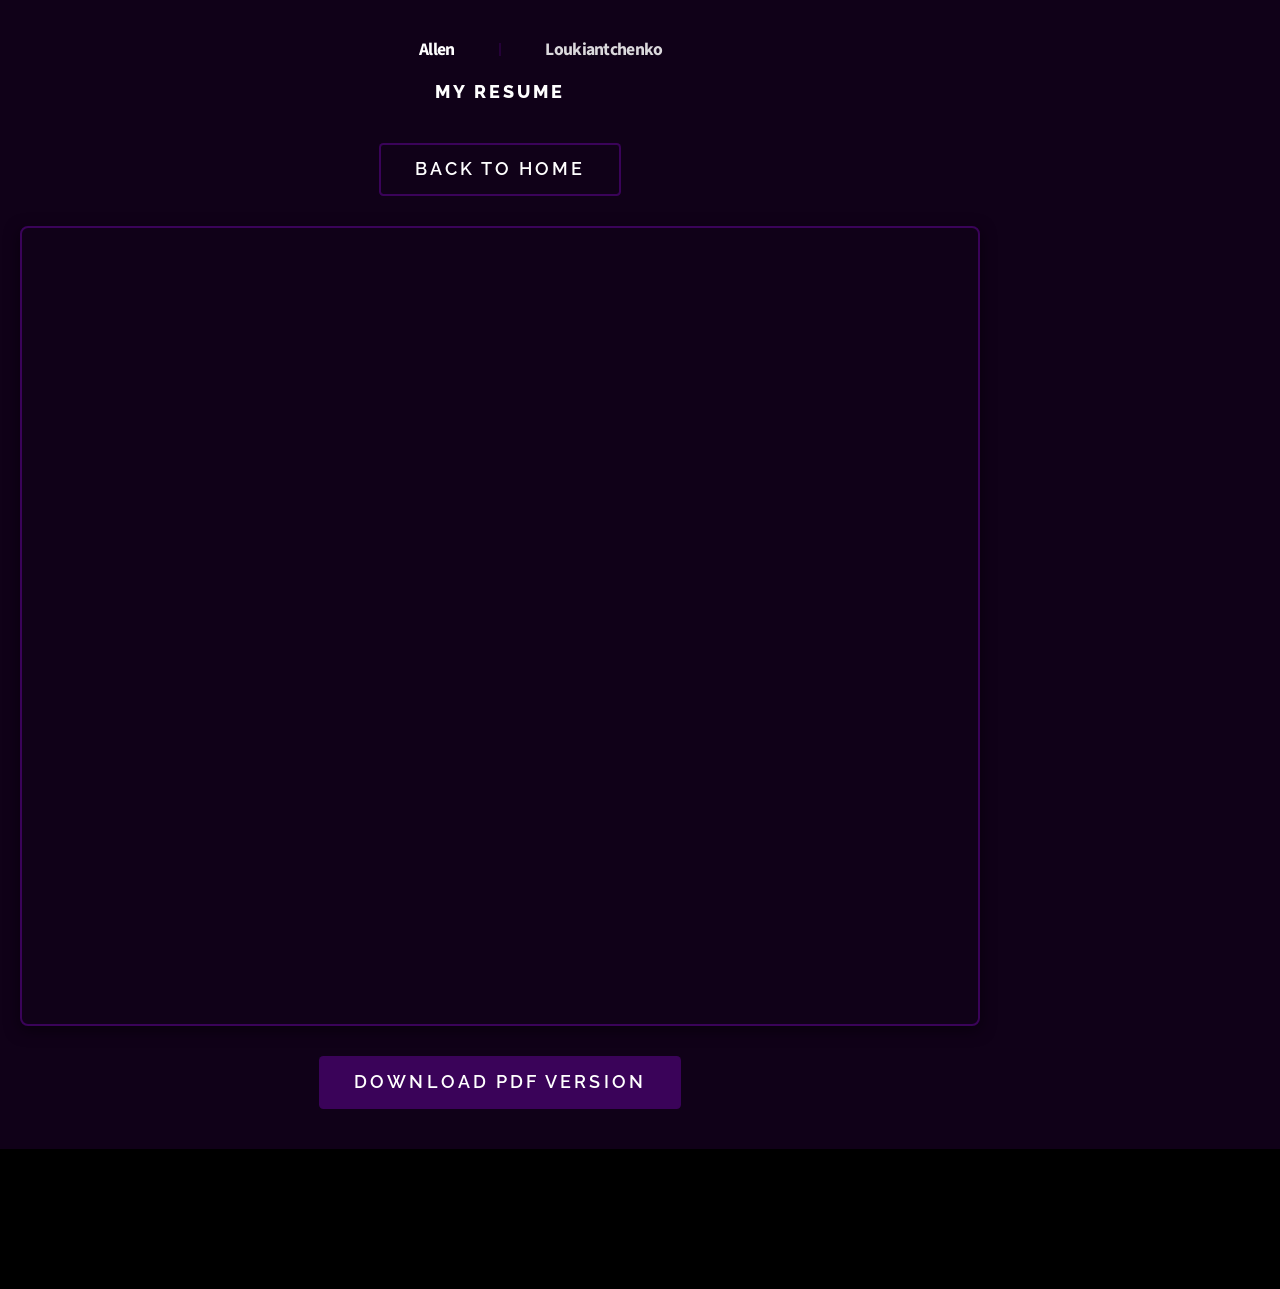
==== commit e16ab60e: "Made resume viewer fullscreen and centered" ====
--- a/resume.html
+++ b/resume.html
@@ -17,7 +17,7 @@
             background-color: #3a0359 !important; color: #ffffff !important; box-shadow: none !important;
         }
         .button.primary:hover { background-color: #550580 !important; }
-        .button { box-shadow: inset 0 0 0 2px #3a0359 !important; color: #ffffff !important; border-radius: 0.2rem !important; }
+        .button { box-shadow: inset 0 0 0 2px #3a0359 !important; color: #ffffff !important; border-radius: 0.25rem !important; }
         .button:hover { background-color: rgba(58, 3, 89, 0.2) !important; }
 
         html { font-size: 110%; }
@@ -65,13 +65,13 @@
         .resume-container h1 span {
             display: inline-block;
             white-space: nowrap;
-            width: calc(50% - 1rem);
+            width: 45%;
         }
         .resume-container h1 .name-first {
-            text-align: left;
+            text-align: right;
         }
         .resume-container h1 .name-last {
-            text-align: right;
+            text-align: left;
             color: rgba(255, 255, 255, 0.85) !important;
         }
         .resume-container h1::before {
@@ -81,7 +81,7 @@
             top: 15%;
             bottom: 15%;
             width: 1px;
-            background: rgba(255, 255, 255, 0.25);
+            background: #3a0359;
             transform: translateX(-50%);
         }
         @media screen and (max-width: 980px) {
--- a/assets/css/main.css
+++ b/assets/css/main.css
@@ -1859,7 +1859,7 @@
 		-ms-transition: background-color 0.25s ease-in-out, box-shadow 0.25s ease-in-out, color 0.25s ease-in-out;
 		transition: background-color 0.25s ease-in-out, box-shadow 0.25s ease-in-out, color 0.25s ease-in-out;
 		background-color: transparent;
-		border-radius: 0.2rem;
+		border-radius: 0.25rem;
 		border: 0;
 		box-shadow: inset 0 0 0 2px rgba(144, 144, 144, 0.25);
 		color: #000000 !important;
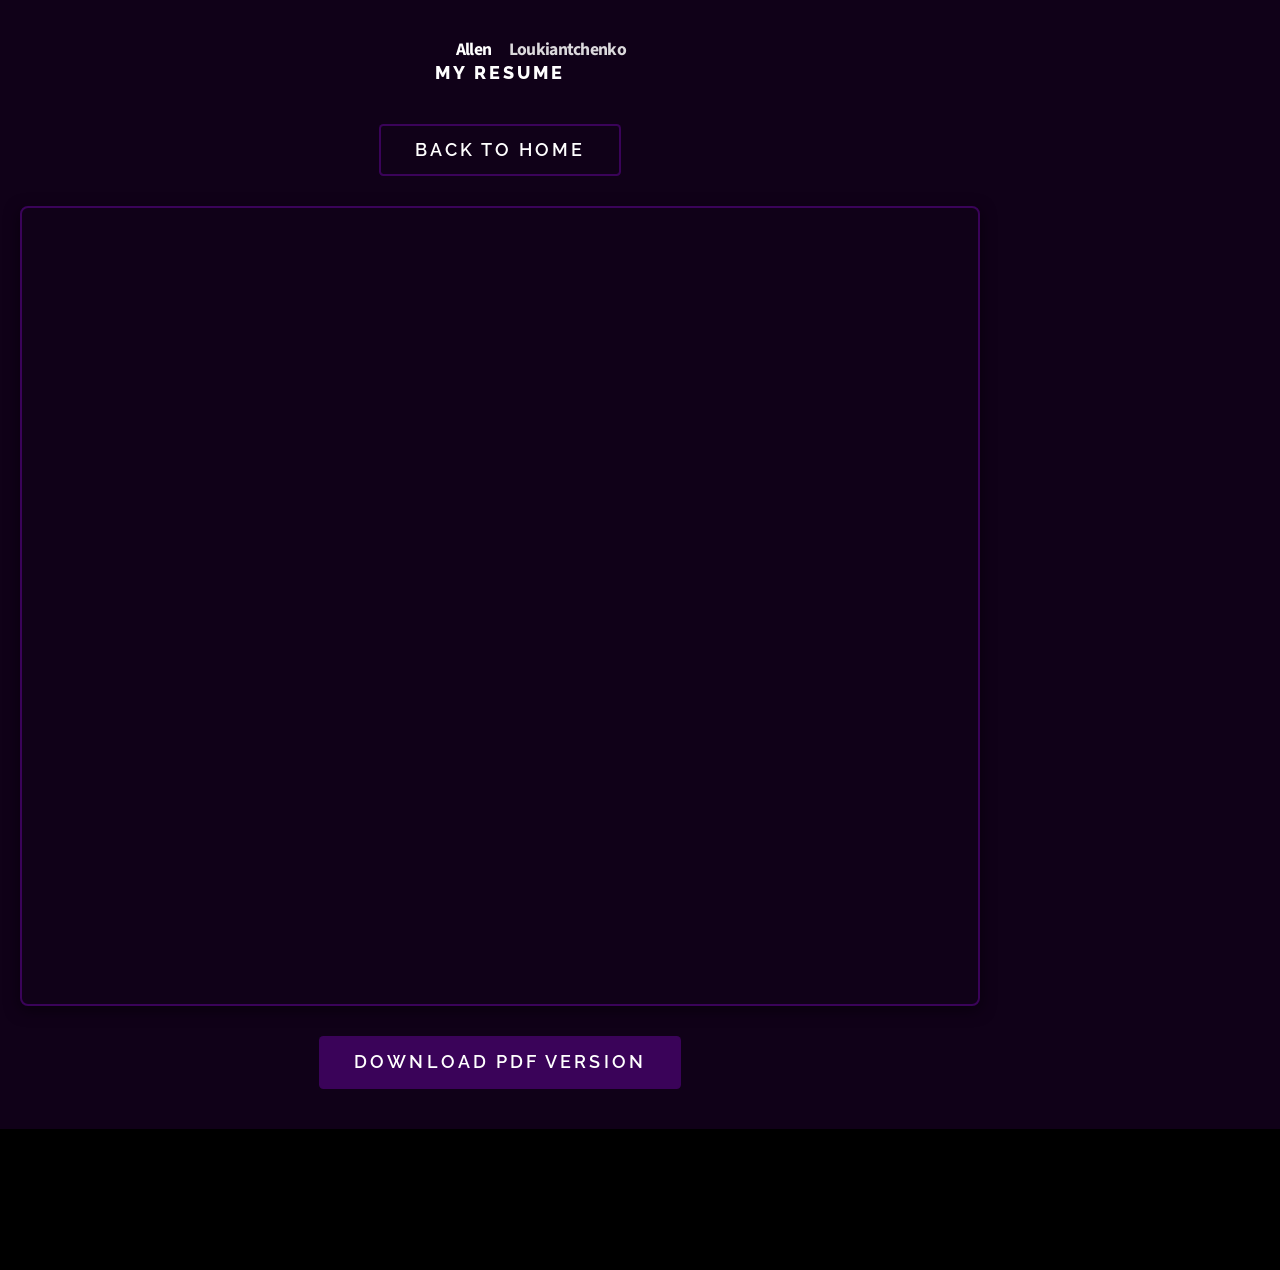
==== commit 6b26a4b7: "Made resume viewer fullscreen and centered" ====
--- a/resume.html
+++ b/resume.html
@@ -51,26 +51,31 @@
             margin-bottom: 0;
         }
         .resume-container h1 {
-            display: flex;
-            justify-content: space-between;
-            align-items: center;
+            position: relative;
+            display: block;
             width: 100%;
             max-width: 1000px;
             margin: 0 auto 1rem;
-            position: relative;
-            padding: 0 1.5rem;
+            padding: 0;
             font-size: 3rem;
             letter-spacing: -0.04em;
+            text-align: center;
         }
         .resume-container h1 span {
-            display: inline-block;
+            position: absolute;
+            top: 0;
             white-space: nowrap;
-            width: 45%;
+            font-size: inherit;
+            line-height: inherit;
         }
         .resume-container h1 .name-first {
+            right: 50%;
+            transform: translateX(-0.5rem);
             text-align: right;
         }
         .resume-container h1 .name-last {
+            left: 50%;
+            transform: translateX(0.5rem);
             text-align: left;
             color: rgba(255, 255, 255, 0.85) !important;
         }
@@ -86,12 +91,15 @@
         }
         @media screen and (max-width: 980px) {
             .resume-container h1 {
-                flex-direction: column;
                 text-align: center;
                 padding: 0;
             }
             .resume-container h1 span {
+                position: static;
+                display: inline-block;
                 width: auto;
+                transform: none;
+                text-align: center;
             }
             .resume-container h1::before {
                 display: none;
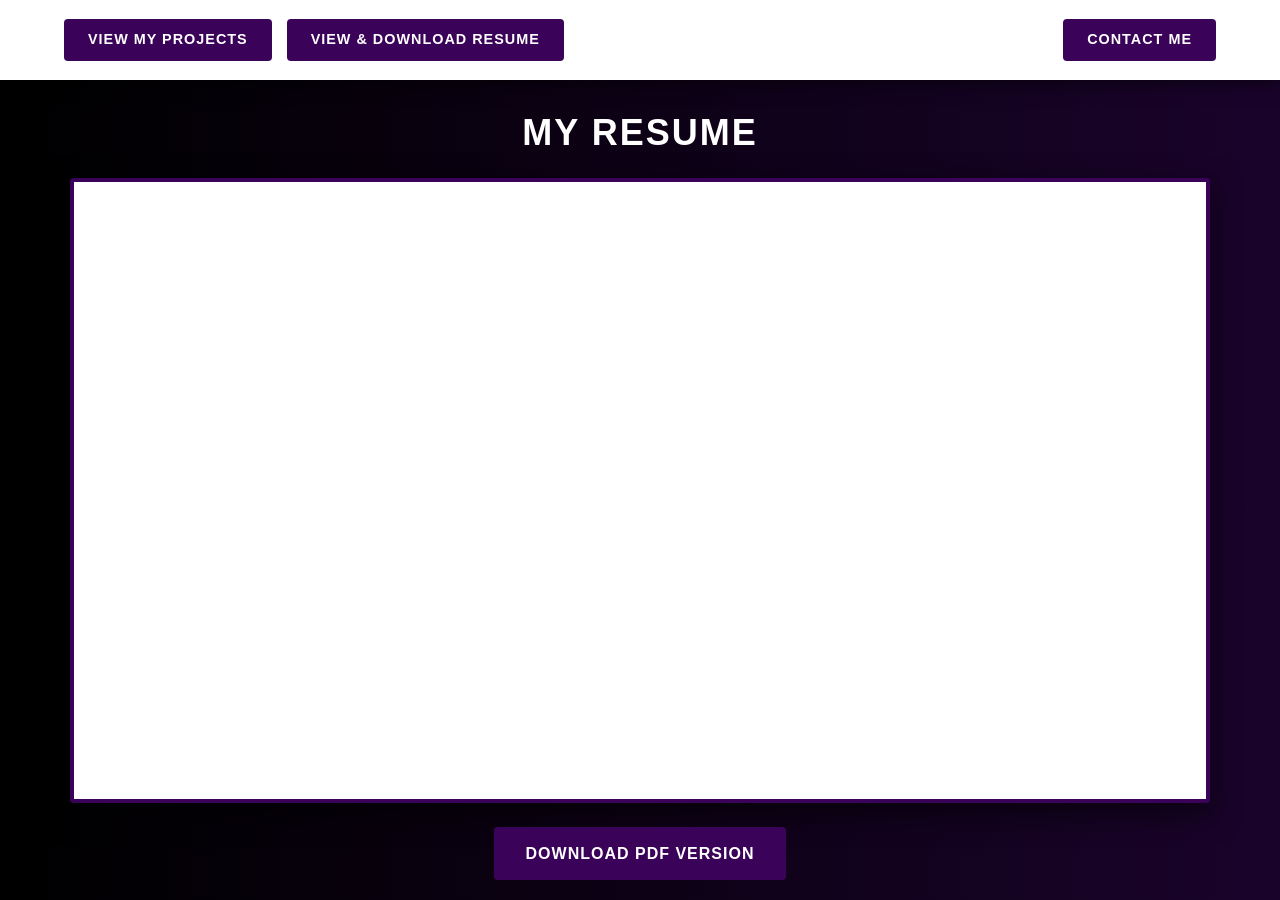
==== commit d0af32cd: "Made resume viewer fullscreen and centered" ====
--- a/resume.html
+++ b/resume.html
@@ -1,134 +1,165 @@
-<!DOCTYPE HTML>
-<html>
+<!DOCTYPE html>
+<html lang="en">
 <head>
+    <meta charset="UTF-8">
+    <meta name="viewport" content="width=device-width, initial-scale=1.0">
     <title>Allen Loukiantchenko | Resume</title>
-    <meta charset="utf-8" />
-    <meta name="viewport" content="width=device-width, initial-scale=1, user-scalable=no" />
-    <link rel="stylesheet" href="assets/css/main.css" />
     <style>
         /* =========================================
-           CUSTOM BLACK & DARK PURPLE THEME OVERRIDE
+           1. CORE VARIABLES & RESET
            ========================================= */
-        body, #wrapper { background-color: #000000 !important; color: #ffffff !important; }
-        .wrapper.style1 { background-color: #100118 !important; }
-        h1, h2, h3, p, span { color: #ffffff !important; }
+        :root {
+            --bg-dark: #000000;
+            --bg-purple: #1a032b;
+            --accent-purple: #3a0359;
+            --accent-hover: #550580;
+            --text-main: #ffffff;
+            --font-stack: 'Segoe UI', Tahoma, Geneva, Verdana, sans-serif;
+        }
+
+        * {
+            margin: 0;
+            padding: 0;
+            box-sizing: border-box;
+        }
+
+        /* Lock the body to exactly the viewport height and disable scrolling */
+        html, body {
+            width: 100%;
+            height: 100vh;
+            overflow: hidden; 
+            font-family: var(--font-stack);
+            background: linear-gradient(to right, var(--bg-dark) 0%, var(--bg-purple) 100%);
+            color: var(--text-main);
+            line-height: 1.6;
+        }
+
+        /* =========================================
+           2. TYPOGRAPHY & BUTTONS
+           ========================================= */
+        /* Exact match to the "My Projects" title styling */
+        h2 { 
+            font-size: 2.25rem; 
+            font-weight: 700; 
+            text-transform: uppercase; 
+            letter-spacing: 2px; 
+            color: var(--text-main); 
+            margin: 1.5rem 0 1rem 0;
+            text-align: center;
+        }
+
+        .btn {
+            display: inline-block;
+            font-family: var(--font-stack);
+            font-size: 1rem;
+            font-weight: bold;
+            text-transform: uppercase;
+            letter-spacing: 1px;
+            padding: 0.85rem 2rem;
+            color: var(--text-main);
+            background-color: var(--accent-purple);
+            border: none;
+            border-radius: 0.25rem;
+            text-decoration: none;
+            cursor: pointer;
+            transition: background-color 0.2s ease;
+            text-align: center;
+        }
+
+        .btn:hover {
+            background-color: var(--accent-hover);
+        }
+
+        /* =========================================
+           3. TOP NAVIGATION (Exact Match to Index)
+           ========================================= */
+        .top-nav {
+            position: fixed; 
+            top: 0;
+            left: 0;
+            width: 100%;
+            height: 80px; /* Fixed height to calculate offsets */
+            background-color: #ffffff;
+            display: flex;
+            justify-content: space-between;
+            align-items: center;
+            padding: 0 4rem;
+            z-index: 1000;
+            box-shadow: 0 4px 15px rgba(0,0,0,0.5);
+        }
+
+        .nav-left { display: flex; gap: 15px; }
         
-        input[type="submit"].primary, button.primary, .button.primary {
-            background-color: #3a0359 !important; color: #ffffff !important; box-shadow: none !important;
+        /* Modifying nav buttons for white background */
+        .top-nav .btn {
+            font-size: 0.9rem;
+            padding: 0.6rem 1.5rem;
         }
-        .button.primary:hover { background-color: #550580 !important; }
-        .button { box-shadow: inset 0 0 0 2px #3a0359 !important; color: #ffffff !important; border-radius: 0.25rem !important; }
-        .button:hover { background-color: rgba(58, 3, 89, 0.2) !important; }
 
-        html { font-size: 110%; }
-        body, input, select, textarea, p, li, a, h1, h2, h3, h4, h5, h6 { font-size: 1rem !important; }
-
-/* =========================================
-           RESUME VIEWER STYLING
+        /* =========================================
+           4. RESUME VIEWER LAYOUT (No Scroll Grid)
            ========================================= */
-        .resume-container {
-            width: 95vw !important; /* Forces it to use the full viewport width */
-            max-width: 1000px !important; /* Caps it so it doesn't look stretched on ultra-wides */
-            margin: 0 auto !important;
+        .resume-wrapper {
             display: flex;
             flex-direction: column;
-            align-items: center; /* Perfectly centers the iframe and buttons */
-            padding: 40px 20px;
+            align-items: center;
+            height: 100vh; /* Takes full viewport */
+            padding-top: 80px; /* Clears the fixed nav bar */
+            padding-bottom: 20px; /* Cushion at the bottom */
+            width: 100%;
+            max-width: 1200px;
+            margin: 0 auto;
         }
+
         .pdf-viewer {
-            width: 100%;
-            height: 85vh; /* Takes up 85% of the browser window's height */
-            min-height: 800px;
-            border: 2px solid #3a0359;
-            border-radius: 8px;
-            margin: 30px 0;
-            box-shadow: 0px 4px 15px rgba(0,0,0,0.5);
+            width: 95%;
+            /* Flex-grow: 1 forces the iframe to expand and fill ALL remaining space perfectly */
+            flex-grow: 1; 
+            min-height: 0; /* Required for flexbox scaling */
+            border: 4px solid var(--accent-purple);
+            border-radius: 0.25rem;
+            box-shadow: 0 10px 30px rgba(0,0,0,0.6);
+            margin-bottom: 1.5rem;
+            background-color: #fff; /* Shows white while PDF loads */
         }
-        ul.actions {
-            display: flex;
-            justify-content: center; /* Forces the buttons to the middle */
-            width: 100%;
-            margin-bottom: 0;
-        }
-        .resume-container h1 {
-            position: relative;
-            display: block;
-            width: 100%;
-            max-width: 1000px;
-            margin: 0 auto 1rem;
-            padding: 0;
-            font-size: 3rem;
-            letter-spacing: -0.04em;
-            text-align: center;
-        }
-        .resume-container h1 span {
-            position: absolute;
-            top: 0;
-            white-space: nowrap;
-            font-size: inherit;
-            line-height: inherit;
-        }
-        .resume-container h1 .name-first {
-            right: 50%;
-            transform: translateX(-0.5rem);
-            text-align: right;
-        }
-        .resume-container h1 .name-last {
-            left: 50%;
-            transform: translateX(0.5rem);
-            text-align: left;
-            color: rgba(255, 255, 255, 0.85) !important;
-        }
-        .resume-container h1::before {
-            content: '';
-            position: absolute;
-            left: 50%;
-            top: 15%;
-            bottom: 15%;
-            width: 1px;
-            background: #3a0359;
-            transform: translateX(-50%);
-        }
+
+        /* =========================================
+           5. MOBILE RESPONSIVE DESIGN
+           ========================================= */
         @media screen and (max-width: 980px) {
-            .resume-container h1 {
-                text-align: center;
-                padding: 0;
-            }
-            .resume-container h1 span {
-                position: static;
-                display: inline-block;
-                width: auto;
-                transform: none;
-                text-align: center;
-            }
-            .resume-container h1::before {
-                display: none;
-            }
+            html, body { overflow: auto; height: auto; } /* Allow scrolling on small phones if needed */
+            .top-nav { position: relative; flex-direction: column; height: auto; padding: 1rem; gap: 10px; }
+            .nav-left { flex-direction: column; width: 100%; }
+            .nav-left .btn, .top-nav > .btn { width: 100%; text-align: center; }
+            
+            .resume-wrapper { padding-top: 10px; height: 85vh; }
         }
     </style>
 </head>
-<body class="is-preload">
-    <div id="wrapper">
-        <section class="wrapper style1">
-            <div class="inner resume-container">
-                <h1><span class="name-first">Allen</span><span class="name-last">Loukiantchenko</span></h1>
-                <h2>My Resume</h2>
-                
-                <!-- Back Button -->
-                <ul class="actions" style="justify-content: center;">
-                    <li><a href="index.html" class="button">Back to Home</a></li>
-                </ul>
-                
-                <!-- The Embedded PDF Document -->
-                <iframe src="Allen_Loukiantchenko_Resume.pdf" class="pdf-viewer"></iframe>
+<body>
 
-                <!-- The Direct Download Button -->
-                <ul class="actions" style="justify-content: center;">
-                    <li><a href="Allen_Loukiantchenko_Resume.pdf" download="Allen_Loukiantchenko_Resume.pdf" class="button primary">Download PDF Version</a></li>
-                </ul>
-                
-            </div>
-        </section>
-    </div>
+    <!-- TOP NAVIGATION BAR -->
+    <nav class="top-nav">
+        <div class="nav-left">
+            <!-- These point back to the specific sections on your main page -->
+            <a href="index.html#projects-bar" class="btn">View My Projects</a>
+            <a href="resume.html" class="btn">View & Download Resume</a>
+        </div>
+        <a href="index.html#contact" class="btn">Contact Me</a>
+    </nav>
+
+    <!-- RESUME VIEWPORT CONTENT -->
+    <main class="resume-wrapper">
+        
+        <h2>My Resume</h2>
+        
+        <!-- The Embedded PDF Document -->
+        <iframe src="Allen_Loukiantchenko_Resume.pdf" class="pdf-viewer"></iframe>
+        
+        <!-- The Direct Download Button -->
+        <a href="Allen_Loukiantchenko_Resume.pdf" download="Allen_Loukiantchenko_Resume.pdf" class="btn">Download PDF Version</a>
+        
+    </main>
+
 </body>
 </html>
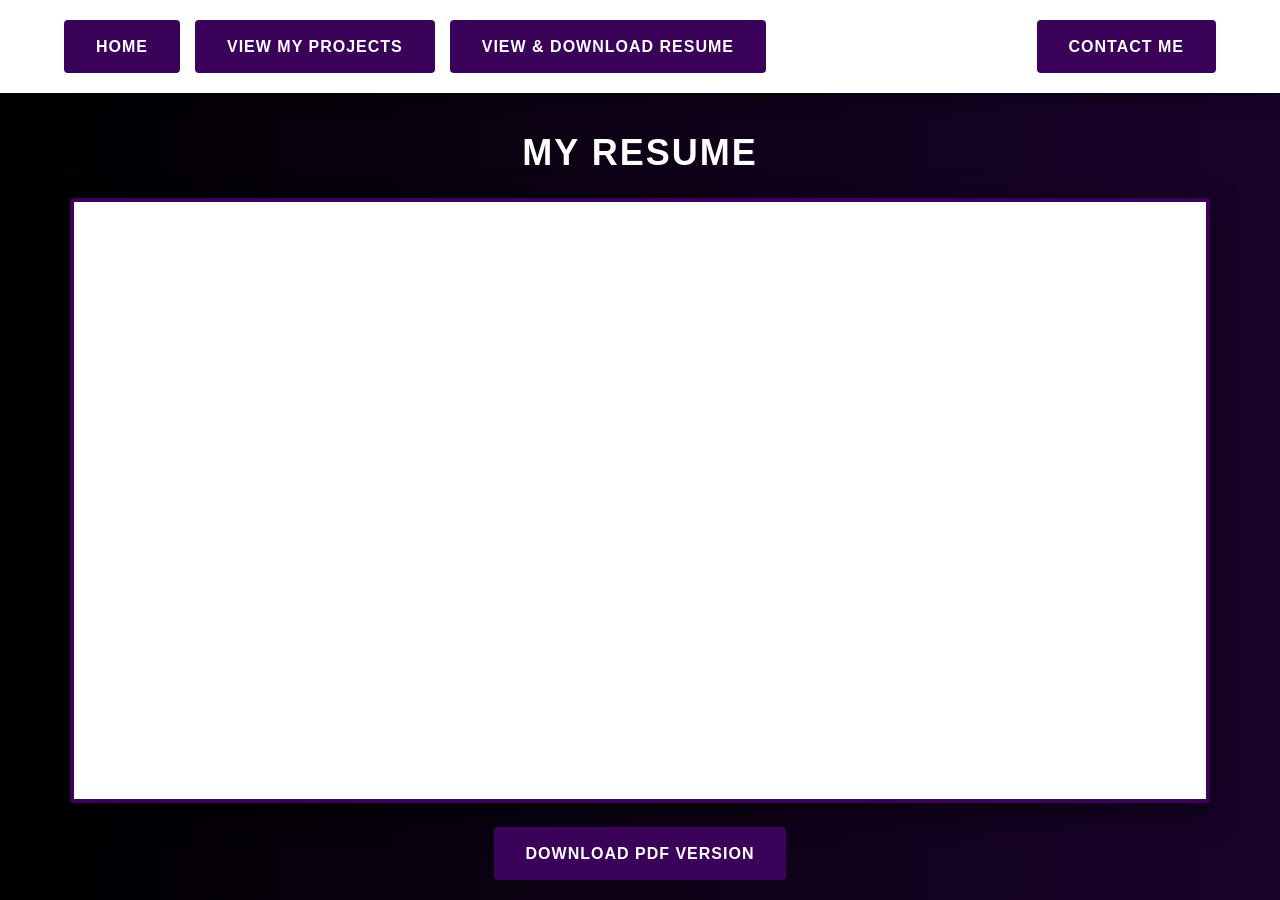
==== commit f0b3e4f0: "Made resume viewer fullscreen and centered" ====
--- a/resume.html
+++ b/resume.html
@@ -35,9 +35,8 @@
         }
 
         /* =========================================
-           2. TYPOGRAPHY & BUTTONS
+           2. TYPOGRAPHY & BUTTONS (Synced with Index)
            ========================================= */
-        /* Exact match to the "My Projects" title styling */
         h2 { 
             font-size: 2.25rem; 
             font-weight: 700; 
@@ -71,41 +70,34 @@
         }
 
         /* =========================================
-           3. TOP NAVIGATION (Exact Match to Index)
+           3. TOP NAVIGATION (Synced with Index)
            ========================================= */
         .top-nav {
             position: fixed; 
             top: 0;
             left: 0;
             width: 100%;
-            height: 80px; /* Fixed height to calculate offsets */
             background-color: #ffffff;
             display: flex;
             justify-content: space-between;
             align-items: center;
-            padding: 0 4rem;
+            padding: 1.25rem 4rem; /* Restored to match index exactly */
             z-index: 1000;
             box-shadow: 0 4px 15px rgba(0,0,0,0.5);
         }
 
         .nav-left { display: flex; gap: 15px; }
-        
-        /* Modifying nav buttons for white background */
-        .top-nav .btn {
-            font-size: 0.9rem;
-            padding: 0.6rem 1.5rem;
-        }
 
         /* =========================================
-           4. RESUME VIEWER LAYOUT (No Scroll Grid)
+           4. RESUME VIEWER LAYOUT
            ========================================= */
         .resume-wrapper {
             display: flex;
             flex-direction: column;
             align-items: center;
-            height: 100vh; /* Takes full viewport */
-            padding-top: 80px; /* Clears the fixed nav bar */
-            padding-bottom: 20px; /* Cushion at the bottom */
+            height: 100vh; 
+            padding-top: 100px; /* Adjusted slightly to clear the newly sized nav bar */
+            padding-bottom: 20px; 
             width: 100%;
             max-width: 1200px;
             margin: 0 auto;
@@ -113,21 +105,20 @@
 
         .pdf-viewer {
             width: 95%;
-            /* Flex-grow: 1 forces the iframe to expand and fill ALL remaining space perfectly */
             flex-grow: 1; 
-            min-height: 0; /* Required for flexbox scaling */
+            min-height: 0; 
             border: 4px solid var(--accent-purple);
             border-radius: 0.25rem;
             box-shadow: 0 10px 30px rgba(0,0,0,0.6);
             margin-bottom: 1.5rem;
-            background-color: #fff; /* Shows white while PDF loads */
+            background-color: #fff; 
         }
 
         /* =========================================
            5. MOBILE RESPONSIVE DESIGN
            ========================================= */
         @media screen and (max-width: 980px) {
-            html, body { overflow: auto; height: auto; } /* Allow scrolling on small phones if needed */
+            html, body { overflow: auto; height: auto; } 
             .top-nav { position: relative; flex-direction: column; height: auto; padding: 1rem; gap: 10px; }
             .nav-left { flex-direction: column; width: 100%; }
             .nav-left .btn, .top-nav > .btn { width: 100%; text-align: center; }
@@ -141,7 +132,7 @@
     <!-- TOP NAVIGATION BAR -->
     <nav class="top-nav">
         <div class="nav-left">
-            <!-- These point back to the specific sections on your main page -->
+            <a href="index.html" class="btn">Home</a>
             <a href="index.html#projects-bar" class="btn">View My Projects</a>
             <a href="resume.html" class="btn">View & Download Resume</a>
         </div>
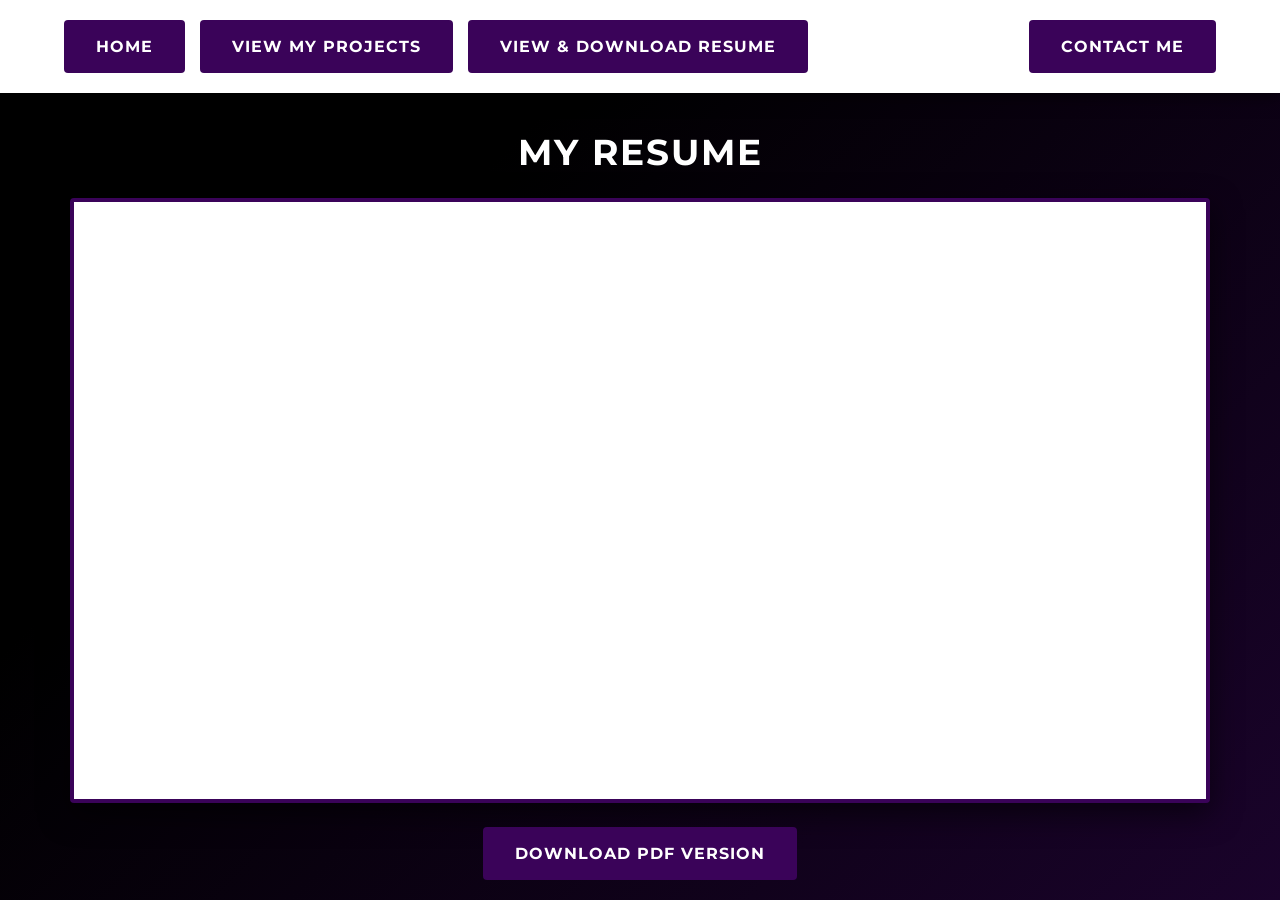
==== commit cace38a1: "Made resume viewer fullscreen and centered" ====
--- a/resume.html
+++ b/resume.html
@@ -4,6 +4,12 @@
     <meta charset="UTF-8">
     <meta name="viewport" content="width=device-width, initial-scale=1.0">
     <title>Allen Loukiantchenko | Resume</title>
+    
+    <!-- Syncing Typography with Index -->
+    <link rel="preconnect" href="https://fonts.googleapis.com">
+    <link rel="preconnect" href="https://fonts.gstatic.com" crossorigin>
+    <link href="https://fonts.googleapis.com/css2?family=Inter:wght@300;400;600&family=Montserrat:wght@700;800&display=swap" rel="stylesheet">
+
     <style>
         /* =========================================
            1. CORE VARIABLES & RESET
@@ -14,30 +20,28 @@
             --accent-purple: #3a0359;
             --accent-hover: #550580;
             --text-main: #ffffff;
-            --font-stack: 'Segoe UI', Tahoma, Geneva, Verdana, sans-serif;
+            --font-headings: 'Montserrat', sans-serif;
+            --font-body: 'Inter', sans-serif;
         }
 
-        * {
-            margin: 0;
-            padding: 0;
-            box-sizing: border-box;
-        }
+        * { margin: 0; padding: 0; box-sizing: border-box; }
 
-        /* Lock the body to exactly the viewport height and disable scrolling */
         html, body {
             width: 100%;
             height: 100vh;
             overflow: hidden; 
-            font-family: var(--font-stack);
-            background: linear-gradient(to right, var(--bg-dark) 0%, var(--bg-purple) 100%);
+            font-family: var(--font-body);
+            /* Matching angled gradient for visual consistency */
+            background: linear-gradient(135deg, var(--bg-dark) 30%, var(--bg-purple) 100%);
             color: var(--text-main);
             line-height: 1.6;
         }
 
         /* =========================================
-           2. TYPOGRAPHY & BUTTONS (Synced with Index)
+           2. TYPOGRAPHY & BUTTONS
            ========================================= */
         h2 { 
+            font-family: var(--font-headings);
             font-size: 2.25rem; 
             font-weight: 700; 
             text-transform: uppercase; 
@@ -49,9 +53,9 @@
 
         .btn {
             display: inline-block;
-            font-family: var(--font-stack);
+            font-family: var(--font-headings);
             font-size: 1rem;
-            font-weight: bold;
+            font-weight: 700;
             text-transform: uppercase;
             letter-spacing: 1px;
             padding: 0.85rem 2rem;
@@ -65,12 +69,10 @@
             text-align: center;
         }
 
-        .btn:hover {
-            background-color: var(--accent-hover);
-        }
+        .btn:hover { background-color: var(--accent-hover); }
 
         /* =========================================
-           3. TOP NAVIGATION (Synced with Index)
+           3. TOP NAVIGATION 
            ========================================= */
         .top-nav {
             position: fixed; 
@@ -81,7 +83,7 @@
             display: flex;
             justify-content: space-between;
             align-items: center;
-            padding: 1.25rem 4rem; /* Restored to match index exactly */
+            padding: 1.25rem 4rem; 
             z-index: 1000;
             box-shadow: 0 4px 15px rgba(0,0,0,0.5);
         }
@@ -96,7 +98,7 @@
             flex-direction: column;
             align-items: center;
             height: 100vh; 
-            padding-top: 100px; /* Adjusted slightly to clear the newly sized nav bar */
+            padding-top: 100px; 
             padding-bottom: 20px; 
             width: 100%;
             max-width: 1200px;
@@ -144,10 +146,8 @@
         
         <h2>My Resume</h2>
         
-        <!-- The Embedded PDF Document -->
         <iframe src="Allen_Loukiantchenko_Resume.pdf" class="pdf-viewer"></iframe>
         
-        <!-- The Direct Download Button -->
         <a href="Allen_Loukiantchenko_Resume.pdf" download="Allen_Loukiantchenko_Resume.pdf" class="btn">Download PDF Version</a>
         
     </main>
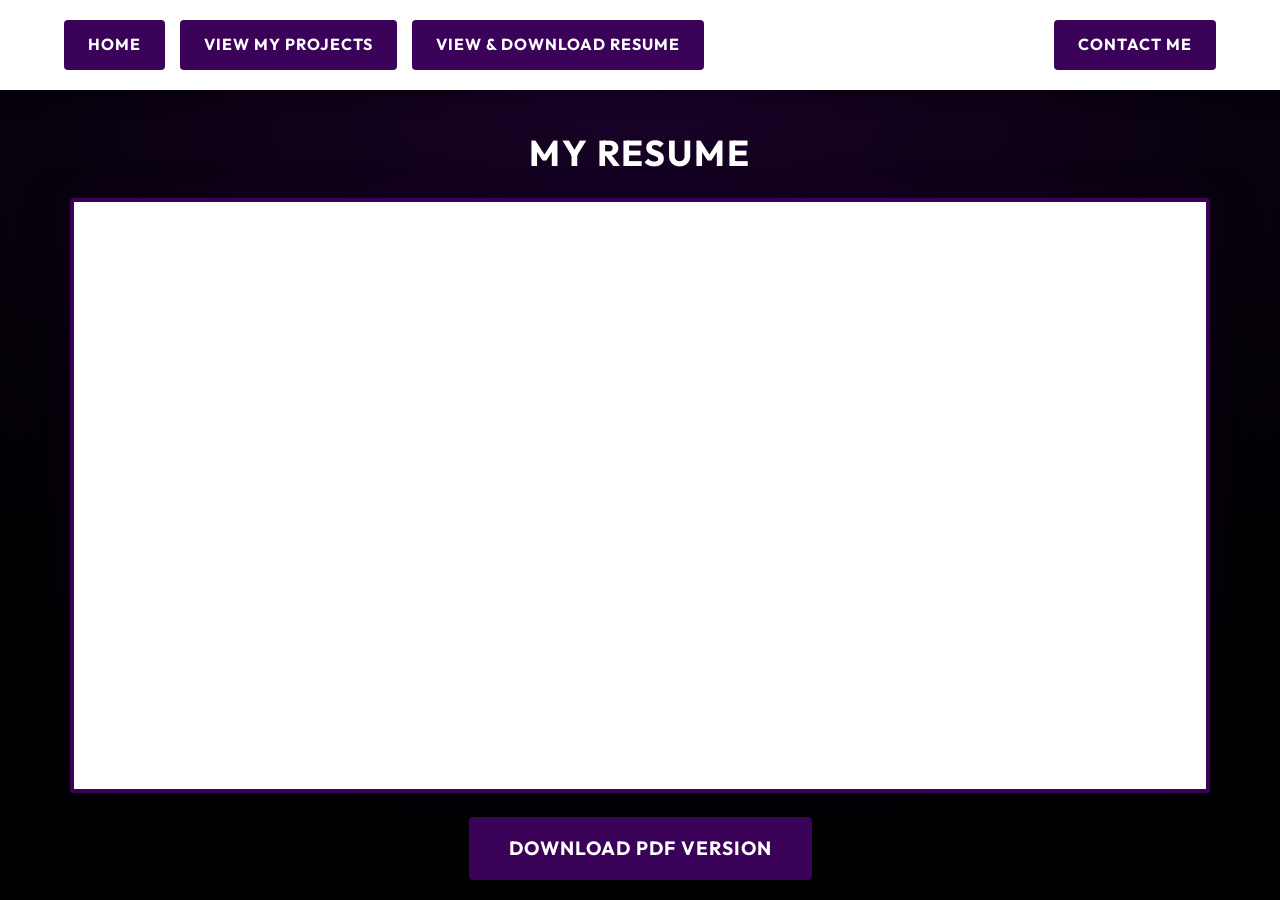
==== commit 8fa85270: "Updated UI and removed oversized video files" ====
--- a/resume.html
+++ b/resume.html
@@ -5,10 +5,10 @@
     <meta name="viewport" content="width=device-width, initial-scale=1.0">
     <title>Allen Loukiantchenko | Resume</title>
     
-    <!-- Syncing Typography with Index -->
+    <!-- Synced with Index Fonts -->
     <link rel="preconnect" href="https://fonts.googleapis.com">
     <link rel="preconnect" href="https://fonts.gstatic.com" crossorigin>
-    <link href="https://fonts.googleapis.com/css2?family=Inter:wght@300;400;600&family=Montserrat:wght@700;800&display=swap" rel="stylesheet">
+    <link href="https://fonts.googleapis.com/css2?family=DM+Sans:wght@400;500;700&family=Outfit:wght@600;700;800&display=swap" rel="stylesheet">
 
     <style>
         /* =========================================
@@ -20,8 +20,8 @@
             --accent-purple: #3a0359;
             --accent-hover: #550580;
             --text-main: #ffffff;
-            --font-headings: 'Montserrat', sans-serif;
-            --font-body: 'Inter', sans-serif;
+            --font-headings: 'Outfit', sans-serif;
+            --font-body: 'DM Sans', sans-serif;
         }
 
         * { margin: 0; padding: 0; box-sizing: border-box; }
@@ -31,8 +31,8 @@
             height: 100vh;
             overflow: hidden; 
             font-family: var(--font-body);
-            /* Matching angled gradient for visual consistency */
-            background: linear-gradient(135deg, var(--bg-dark) 30%, var(--bg-purple) 100%);
+            /* Centered spotlight gradient for the resume page */
+            background: radial-gradient(circle at 50% 0%, var(--bg-purple) 0%, var(--bg-dark) 80%);
             color: var(--text-main);
             line-height: 1.6;
         }
@@ -54,11 +54,11 @@
         .btn {
             display: inline-block;
             font-family: var(--font-headings);
-            font-size: 1rem;
+            font-size: 1.2rem; /* Scaled up 30% */
             font-weight: 700;
             text-transform: uppercase;
             letter-spacing: 1px;
-            padding: 0.85rem 2rem;
+            padding: 1rem 2.5rem;
             color: var(--text-main);
             background-color: var(--accent-purple);
             border: none;
@@ -88,6 +88,11 @@
             box-shadow: 0 4px 15px rgba(0,0,0,0.5);
         }
 
+        .top-nav .btn {
+            font-size: 1rem;
+            padding: 0.75rem 1.5rem;
+        }
+
         .nav-left { display: flex; gap: 15px; }
 
         /* =========================================
@@ -111,7 +116,7 @@
             min-height: 0; 
             border: 4px solid var(--accent-purple);
             border-radius: 0.25rem;
-            box-shadow: 0 10px 30px rgba(0,0,0,0.6);
+            box-shadow: 0 10px 40px rgba(0,0,0,0.8), 0 0 30px rgba(58, 3, 89, 0.3); 
             margin-bottom: 1.5rem;
             background-color: #fff; 
         }
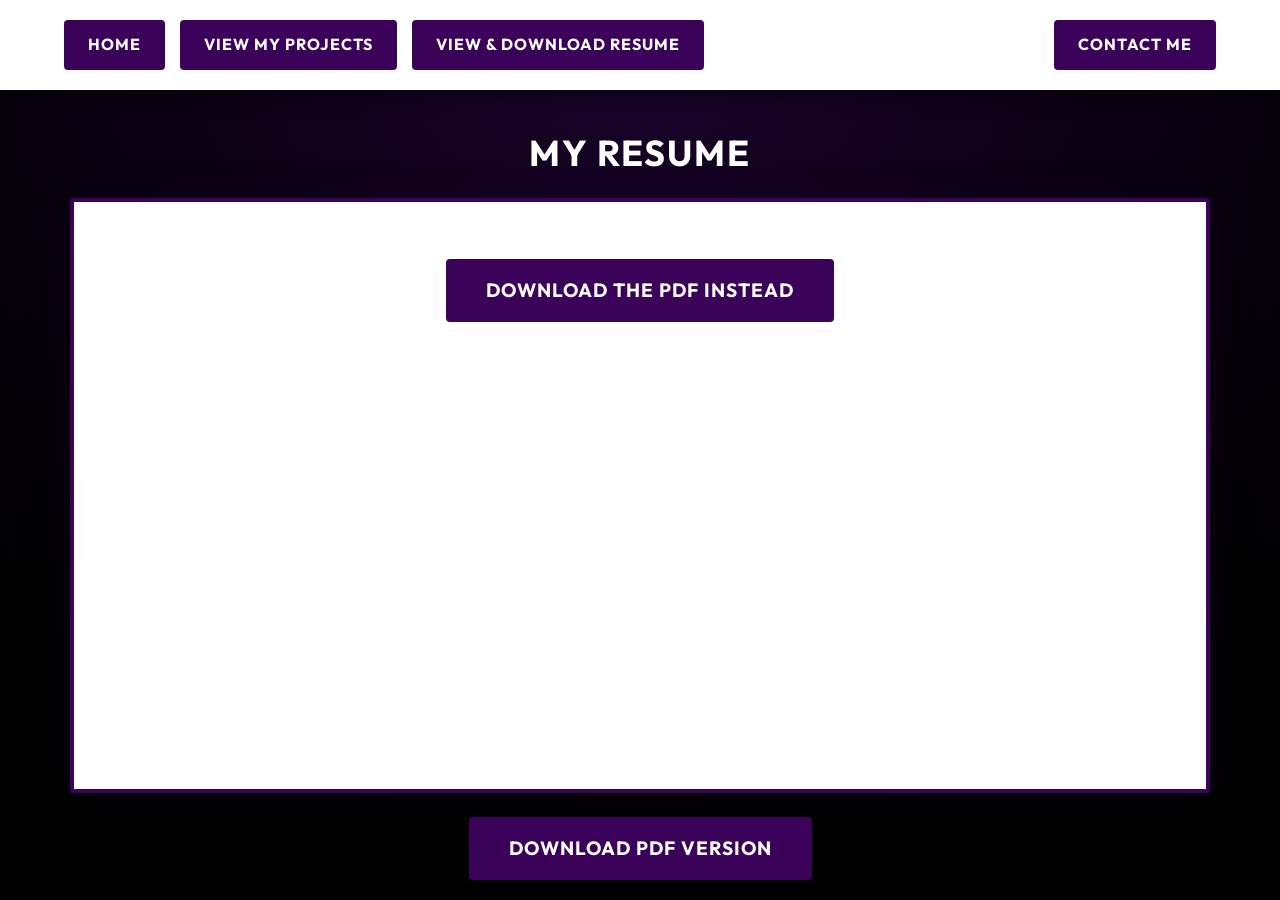
==== commit 6616b155: "New Update" ====
--- a/resume.html
+++ b/resume.html
@@ -151,7 +151,12 @@
         
         <h2>My Resume</h2>
         
-        <iframe src="Allen_Loukiantchenko_Resume.pdf" class="pdf-viewer"></iframe>
+        <object data="Allen_Loukiantchenko_Resume.pdf" type="application/pdf" class="pdf-viewer">
+            <div style="text-align: center; padding: 2rem;">
+                <p>It appears your browser doesn't support embedded PDFs.</p>
+                <a href="Allen_Loukiantchenko_Resume.pdf" class="btn">Download the PDF instead</a>
+            </div>
+        </object>        
         
         <a href="Allen_Loukiantchenko_Resume.pdf" download="Allen_Loukiantchenko_Resume.pdf" class="btn">Download PDF Version</a>
         
